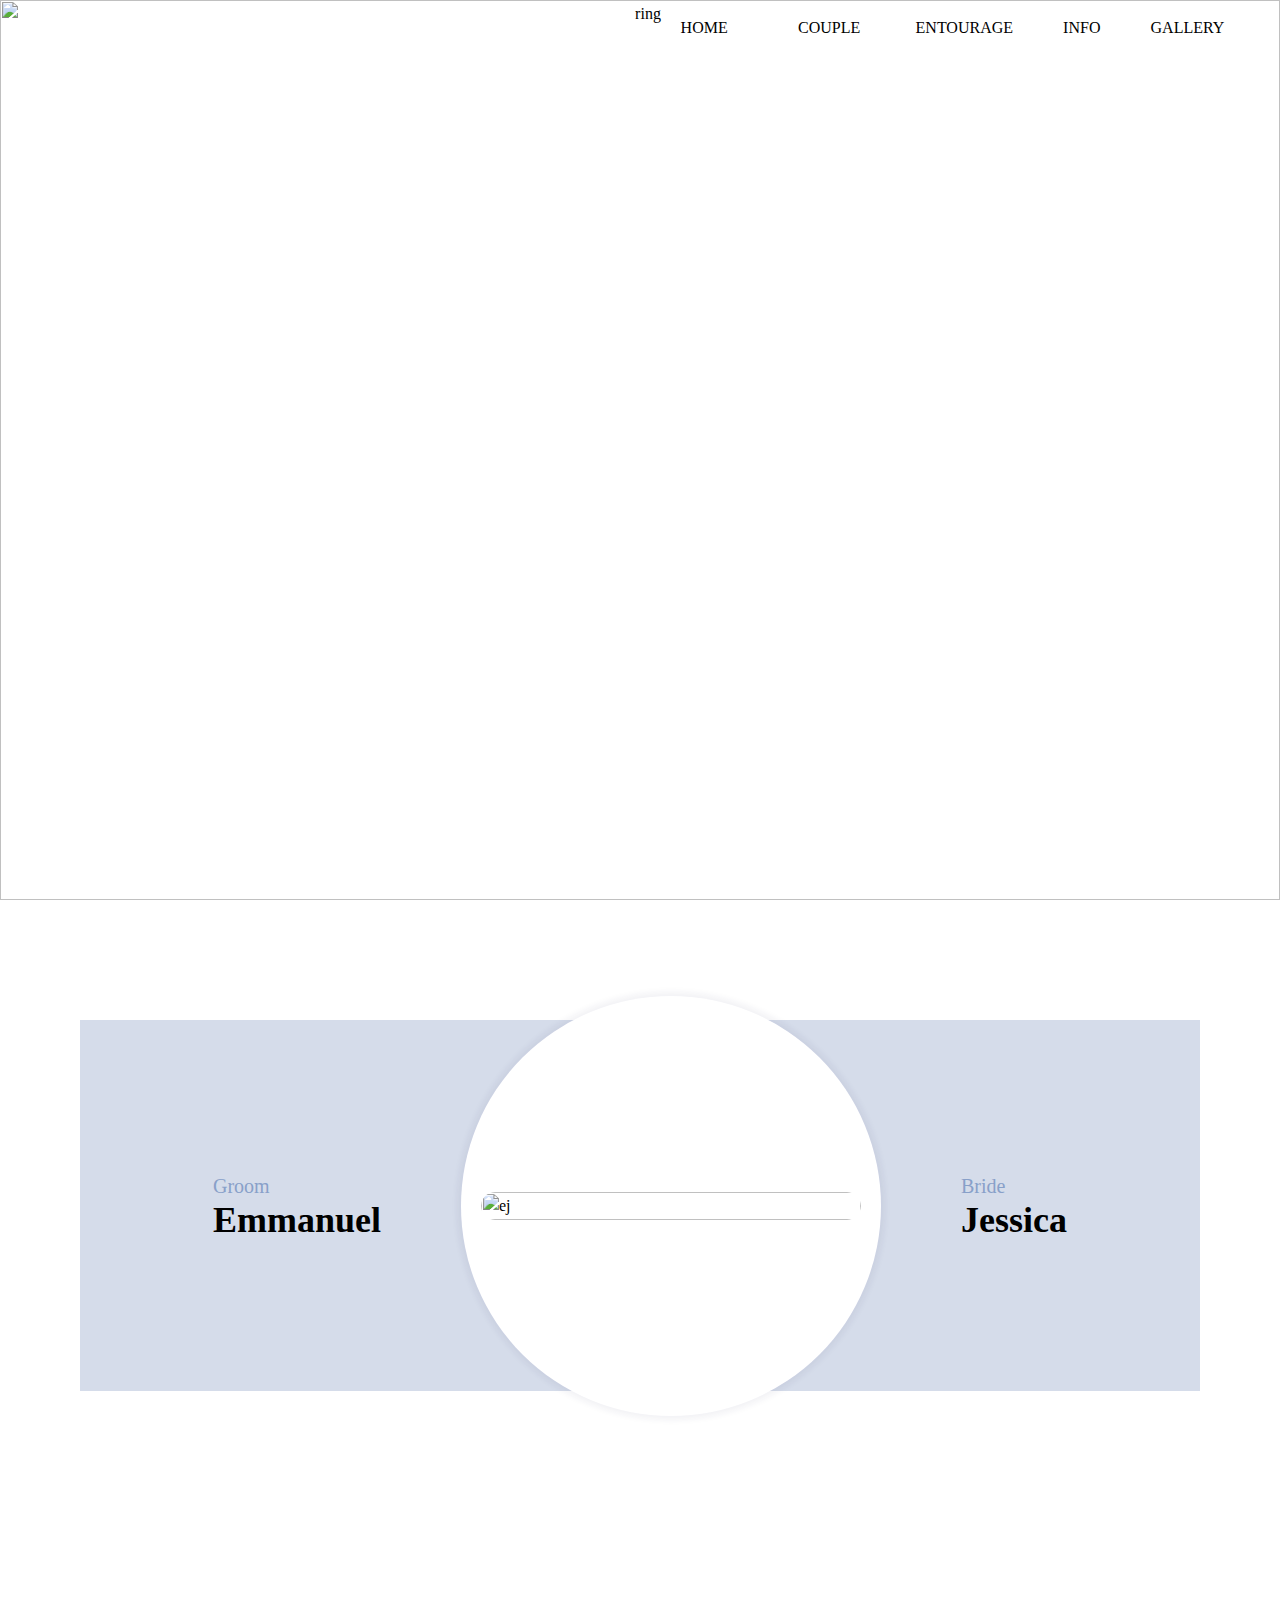
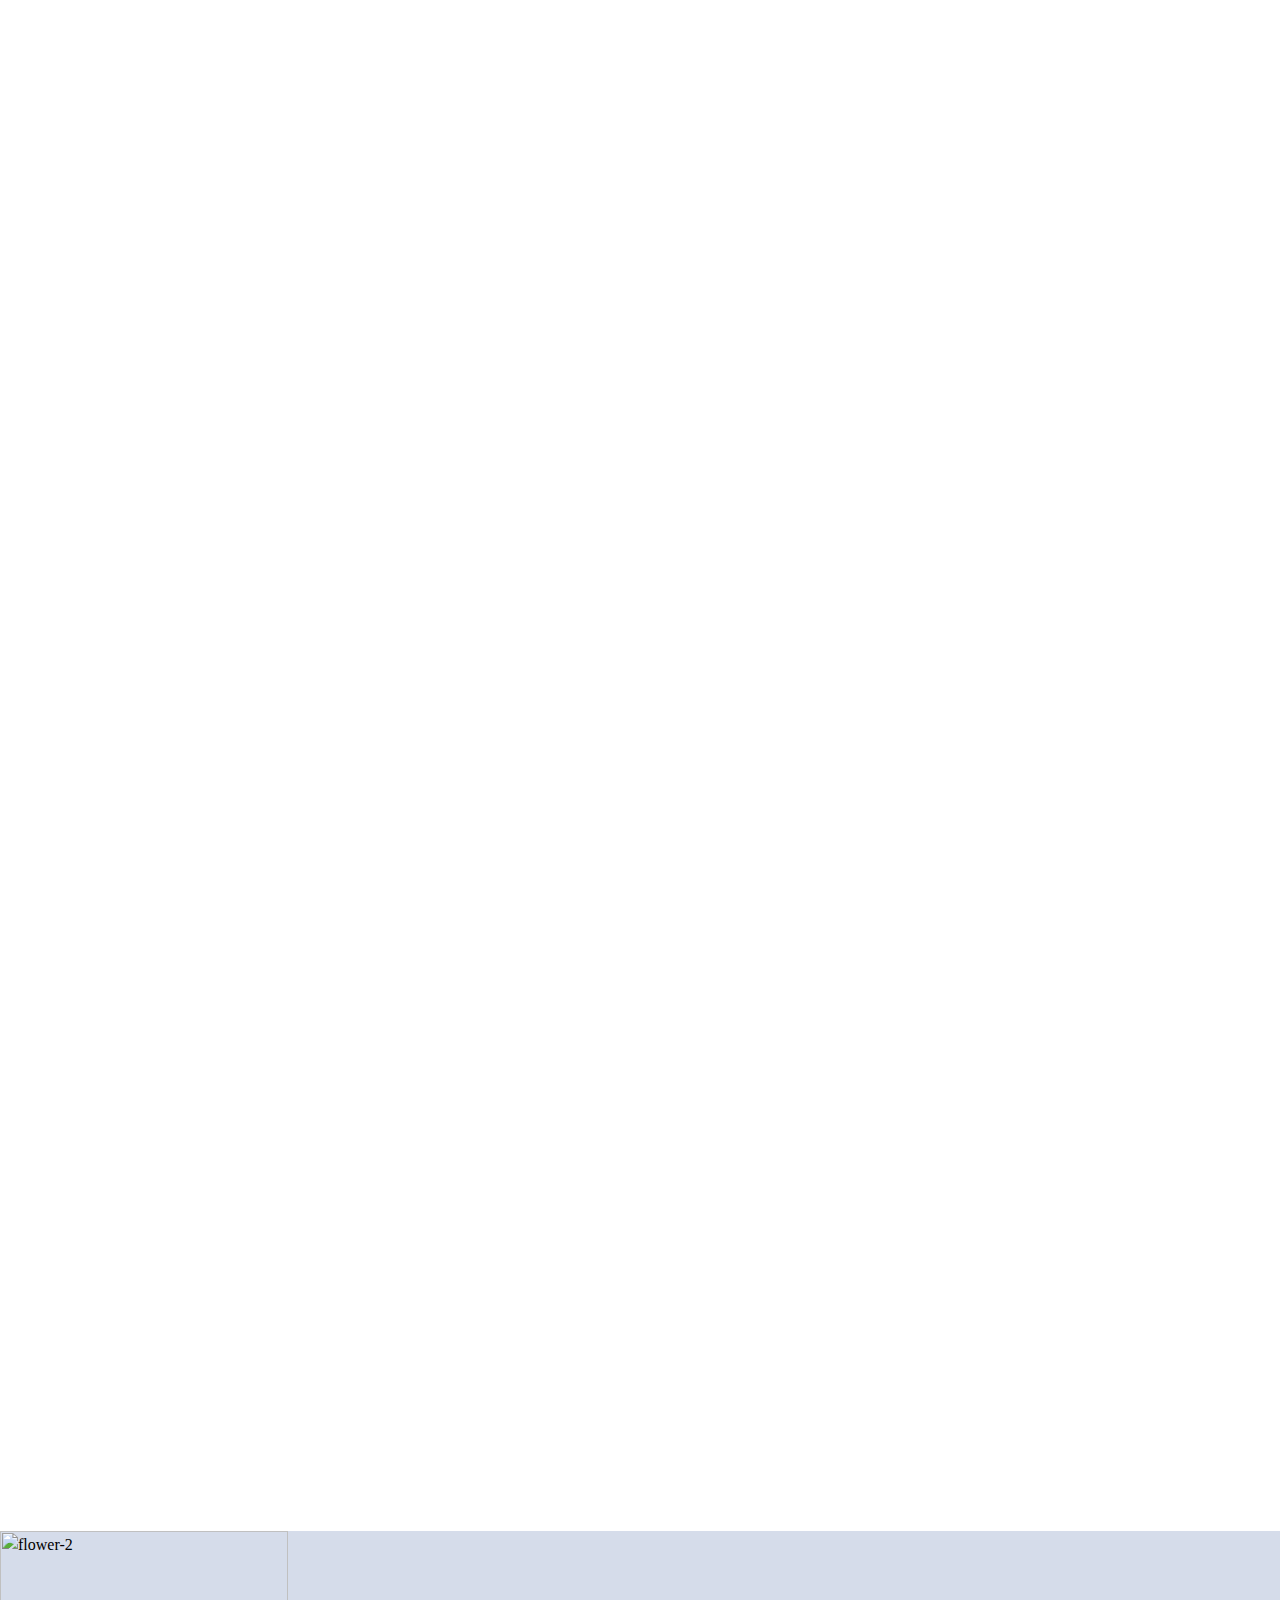
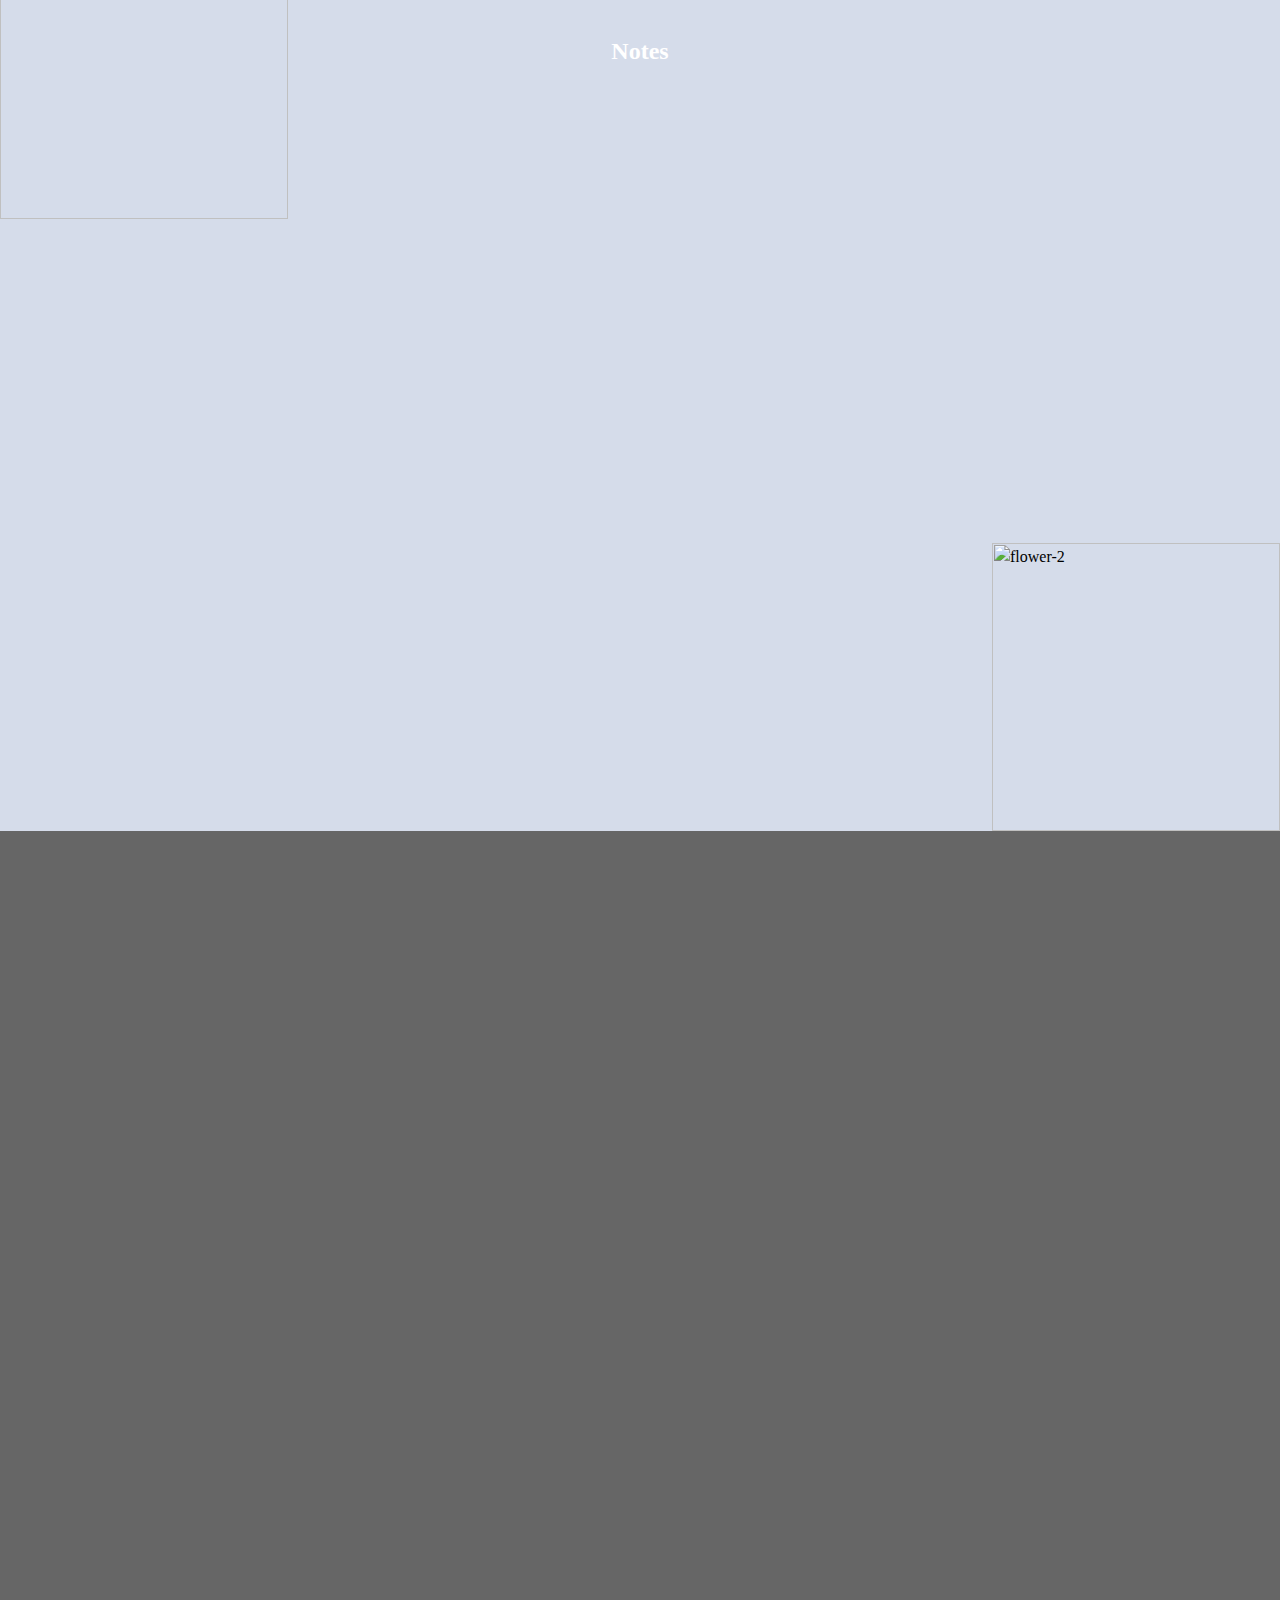
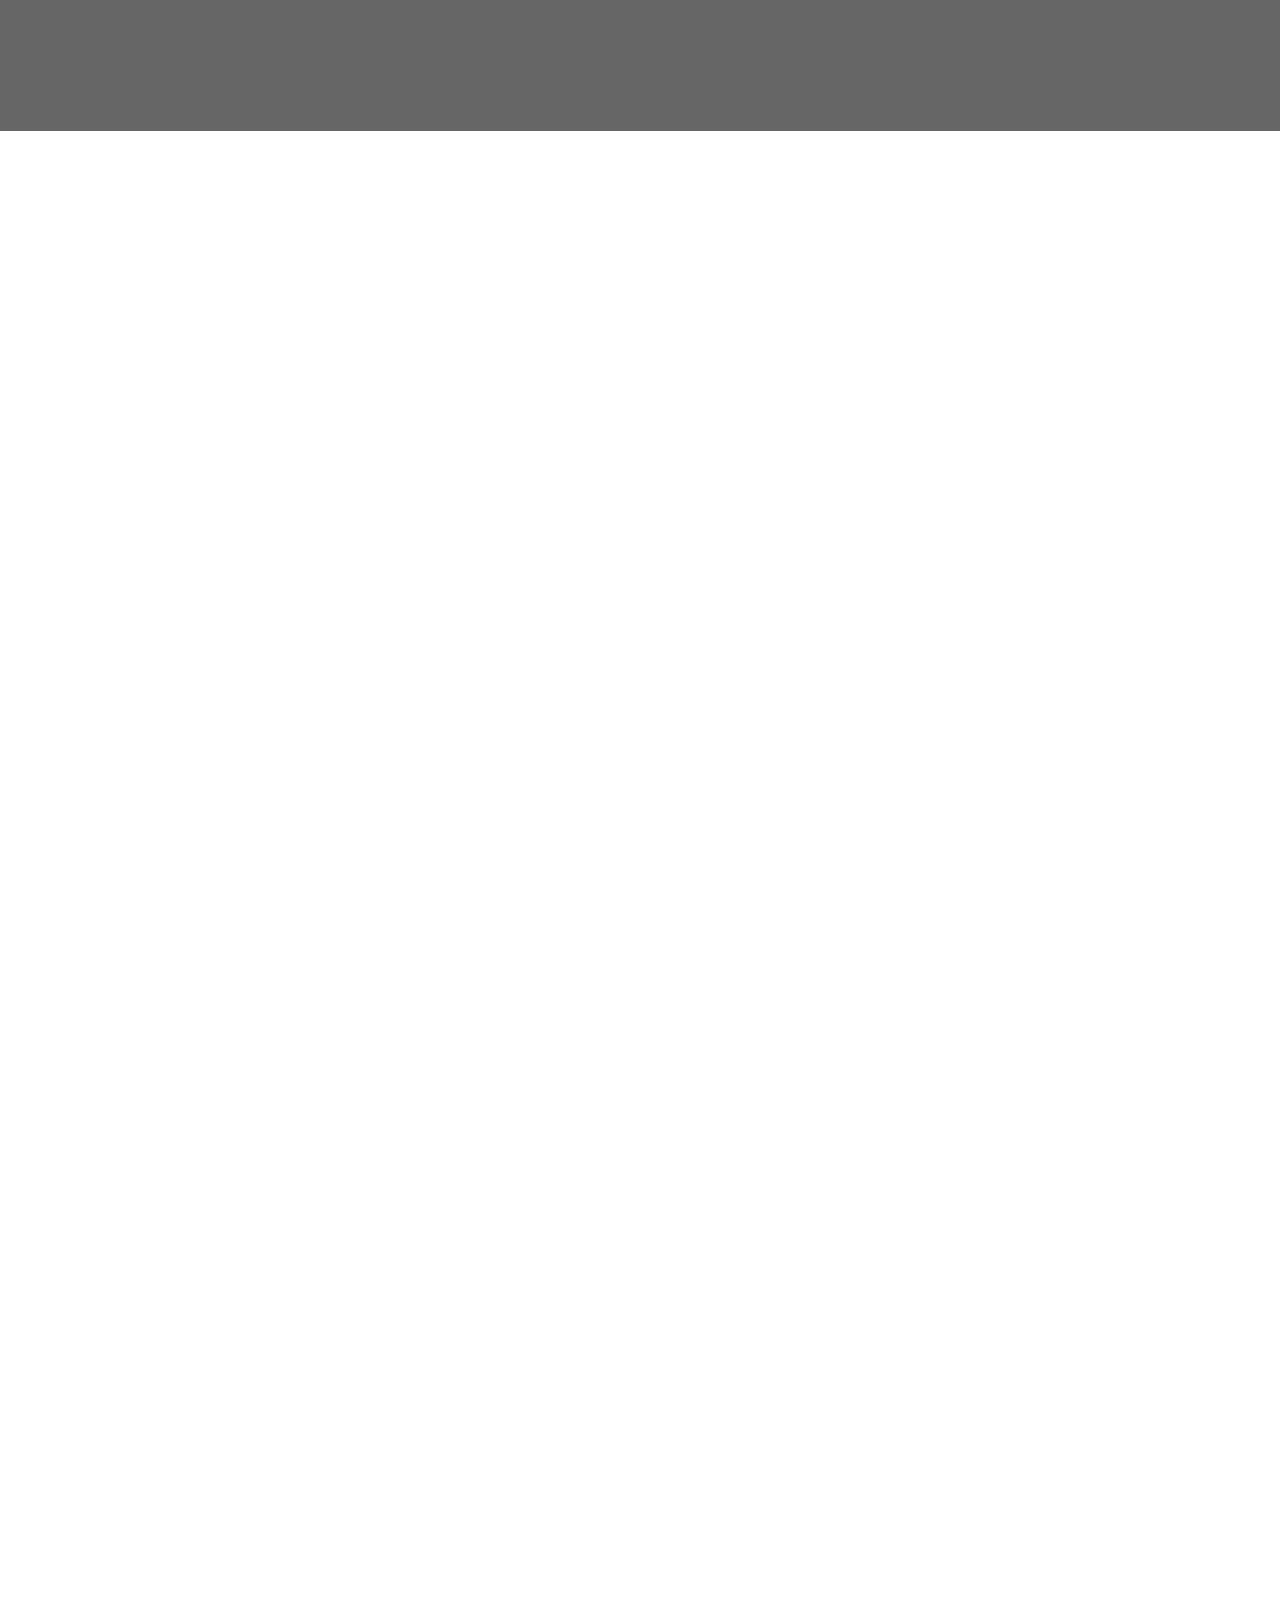
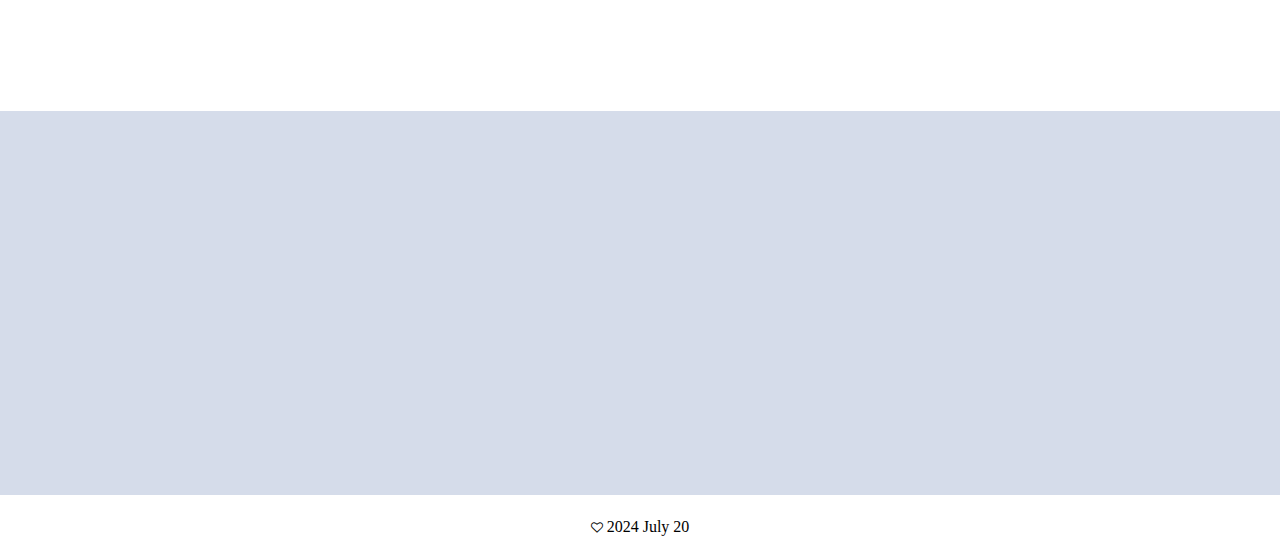
==== emman-and-jessica.html @ 42720fe3 "emman and jessica wedding webiste" ====
<html lang="en">
    <head>
    
        <meta charset="utf-8">
        <meta name="viewport" content="width=device-width, initial-scale=1">
        <meta name="csrf-token" content="OdilwJd73im7J4faQSAFpzRc44wiHsKqeyoI4HKl">
        <link rel="icon" href="ej-assets/icons/ej-logo.png">

        <meta property="og:title" content="Emmanuel &amp; Jessica">
        <meta property="og:description" content="1 John 4:18-19 - There is no fear in love. But perfect love drives out fear, because fear has to do with punishment. The one who fears is not made perfect in love.">
        <meta property="og:image" content="ej-assets/images/archeal_jenny2.jpg">
        <meta property="og:url" content="/">
        <meta property="og:type" content="website">

        <!-- Twitter -->
        <meta name="twitter:title" content="Emmanuel &amp; Jessica">
        <meta name="twitter:description" content="1 John 4:18-19 - There is no fear in love. But perfect love drives out fear, because fear has to do with punishment. The one who fears is not made perfect in love.">
        <meta name="twitter:image" content="ej-assets/images/archeal_jenny2.jpg">
        <meta name="twitter:card" content="summary_large_image">

        <title>Emmanuel &amp; Jessica</title>
        <meta name="description" content="1 John 4:18-19 - There is no fear in love. But perfect love drives out fear, because fear has to do with punishment. The one who fears is not made perfect in love.">

        <!-- Fonts -->
        <link rel="stylesheet" href="https://cdnjs.cloudflare.com/ajax/libs/font-awesome/4.7.0/css/font-awesome.min.css">
        <style>
            @font-face {
                font-family: 'BRIGHTWALL';
                src: url('ej-assets/fonts/brightwall.otf');
            }

            @font-face {
                font-family: 'CenturyGothic';
                src: url('ej-assets/fonts/cormorant-garamond.ttf');
            }

            @font-face {
                font-family: 'CORMORANT';
                src: url('ej-assets/fonts/cormorant-garamond.ttf');
            }

            .savethedate-container{
                background: url('ej-assets/images/ejp2.jpeg');
                opacity: unset !important;
            }
            
            @media (max-width: 940px) {
                .savethedate-container{
                    background: url('ej-assets/images/archeal_jenny8.jpg') #00000033;
                    background-blend-mode: multiply;
                }
            }

            .others-bg:before{
                content: "";
                height: 368px;
                left: 0;
                position: absolute;
                top: 0;
                width: 100%;
                z-index: -1;
                object-position: center;
            }

            .en-title, .en-main-title {
                font-weight: 500 !important;
            }

            .en-main-title {
                text-shadow: unset !important;
            }
        </style>

        <!-- Styles -->
        <link href="app.css" rel="stylesheet">

    </head>
    <body>
        <div class="flex justify-center items-center bg-brand-light w-full h-screen hidden" id="loader">
            <i class="fa fa-heart-o animate-ping text-brand font-bold text-2xl lg:text-4xl" aria-hidden="true" ></i>
        </div>
        <div class="container" id="content">
            <!-- Header -->
            <header>
                <div class="header">
                    <div class="lists-container">
                        <span onclick="goTo('banner')" class="list">HOME</span>
                        <span onclick="goTo('groom_bride')" class="list">COUPLE</span>
                        <span onclick="goTo('entourage')" class="list">ENTOURAGE</span>
                        <span onclick="goTo('others')" class="list text-center">INFO</span>
                        <span onclick="goTo('gallery')" class="list">GALLERY</span>
                    </div>
                    <div class="sm:hidden">
                        <i class="fa fa-bars" aria-hidden="true" onclick="triggerNavbarOpen()" id="burger"></i>
                    </div>
                </div>
                <div class="fixed w-full h-full z-40 bg-black-trans slide-black-close" id="navbar">
                    <div class="bg-white h-full slide-left-close relative" id="dark-container" style="max-width: 300px; min-width: 279px;float: right;">
                        <i class="fa fa-times hidden header" aria-hidden="true" onclick="triggerNavbarClose()" id="times"></i>
                        <div class="grid p-16 gap-5">
                            <span onclick="goTo('banner')" class="list">HOME</span>
                            <span onclick="goTo('groom_bride')" class="list">COUPLE</span>
                            <span onclick="goTo('entourage')" class="list">ENTOURAGE</span>
                            <span onclick="goTo('others')" class="list">INFO</span>
                            <span onclick="goTo('gallery')" class="list">GALLERY</span>
                        </div>
                    </div>
                </div>
            </header>
            <!-- End of Header -->

            <!-- Banner -->
            <section id="banner">
                <img src="ej-assets/images/ejp2.jpeg" alt="ring" id="ring-img">
                <video autoplay muted loop id="walking-video" class="hidden">
                    <source src="ej-assets/video/ej3.mp4" type="video/mp4">
                    Your browser does not support HTML5 video.
                </video>
                <div class="banner-title">
                    <h1 class="title">Emmanuel & Jessica</h1>
                    <h2 class="sub-title mb-10">20TH JULY, 2024 | 04:00 PM</h2>
                    <i class="fa fa-heart-o heart" aria-hidden="true" onclick="goTo('groom_bride')"></i>    
                </div>
            </section>
            <!-- End of Banner -->

            <!-- Groom Bride -->
            <section class="bg-white relative z-0 mt-20">
                <div class="px-5 py-0 md:px-10 md:py-10 lg:px-20 lg:py-10">
                    <div class="flex flex-col lg:flex-row items-center justify-center bg-brand-light gap-5 lg:gap-20 h-screen lg:h-[371px]">
                        <div class="self-center">
                            <h2 class="self-title text-base sm:text-xl text-brand">Groom</h2>
                            <h2 class="text-3xl sm:text-4xl font-extrabold">Emmanuel</h2>
                        </div>
                        <div class="bg-white flex flex-col justify-center overflow-hidden relative rounded-full p-5 h-[250px] w-[250px] sm:h-[320px] sm:w-[320px] md:h-[420px] md:w-[420px]" style="box-shadow: 0 0 6.1px 3.9px rgba(28,31,86,.06);">
            
                            <div class="overflow-hidden rounded-full">
            
                                <img src="ej-assets/images/ejb1.png" alt="ej" class="w-full h-full object-cover rounded-full">
            
                            </div>
            
                        </div>
                        <div class="self-center">
                            <h2 class="self-title text-base sm:text-xl text-brand">Bride</h2>
                            <h2 class="text-3xl sm:text-4xl font-extrabold">Jessica</h2>
                        </div>
                    </div>
                </div>
                
            </section>
            <!-- End of Groom Bride -->

            <!-- Entourage -->
            <div class="text-center py-16 px-5 sm:px-10 md:px-20 lg:px-40 xl:px-80 relative" id="entourage">
                <div class="grid gap-3 mb-5 reveal fade-bottom">
                    <h2 class="en-main-title mb-2">Entourage</h2>
                    <h3 class="text-2xl sm:text-4xl">To walk us down the aisle</h3>
                    <img src="ej-assets/icons/flower1.jpg" alt="flower-1" class="justify-self-center w-80">
                </div>
                <div class="grid xs:grid-cols-2 gap-2 mb-1 reveal fade-bottom">
                    <div>
                        <p class="en-sub-title">PARENTS OF THE GROOM</p>
                        <h3>Mr. Diosdado Botas</h3>
                        <h3>Mrs. Marilou Botas</h3>
                    </div>
                    <div>
                        <p class="en-sub-title">PARENTS OF THE BRIDE</p>
                        <h3>Mr. Efren Germono</h3>
                        <h3>Mrs. Jocelyn Germono</h3>
                    </div>
                </div>
            
                <div class="reveal fade-bottom">
                    <h3 class="en-sub-title">OFFICIANT</h3>
                    <p>Ptr. Jovitmar Bumarlong</p>
                </div>
            
                <h3 class="en-main-title reveal fade-bottom">Lifetime Godparents</h3>
            
                <div class="sponsors grid xs:grid-cols-2 xs:gap-x-20 mb-5 reveal fade-bottom">
                    <p>Mr. Reynaldo Nobl</p>
                    <p>Mrs. Myrna Noble</p>
                    <p>Mr. Felipe Botas Jr</p>
                    <p>Mrs. Marites Botas</p>
                    <p>Mr. Joel Ramire</p>
                    <p>Mrs. Juby Valdez</p>
                    <p>Mr. Herminio Cruz</p>
                    <p>Mrs. Ma. Cecilia Cruz</p>
                    <p>Mr. Sherwynne Agub</p>
                    <p>Mrs. Klaribel Domingo</p>
                    <p>Dr. Darvi Mag-iba</p>
                    <p>Ms. Vilma Forbes</p>
                </div>
            
                <h3 class="en-main-title reveal fade-bottom">Secondary Sponsors</h3>
            
                <div class="grid xs:grid-cols-2 gap-2 mb-5 reveal fade-bottom">
                    <div>
                        <h3 class="en-sub-title">BEST MAN</h3>
                        <p>Dr. Eliezer Botas</p>
                    </div>
                    <div>
                        <h3 class="en-sub-title">MAID OF HONOR</h3>
                        <p>Ms. Elaiza Lee Garcia</p>
                    </div>
                </div>
            
                <div class="grid sm:grid-cols-2 gap-2 mb-5 reveal fade-bottom">
                    <div>
                        <h3 class="en-sub-title">GROOMSMEN</h3>
                        <p>Mr. Mark Daren Pere</p>
                        <p>Mr. Joel Byron Ramirez</p>
                    </div>
                    <div>
                        <h3 class="en-sub-title">BRIDESMAID</h3>
                        <p>Ms. Judie Ann de Mesa</p>
                        <p>Ms. Jazmine Ramirez</p>
                    </div>
                </div>
            
                <div class="grid sm:grid-cols-3 gap-2 mb-10 reveal fade-bottom">
                    <div>
                        <h3 class="en-sub-title">CANDLE</h3>
                        <p>Mr. Ariel Conversion</p>
                        <p>Ms. Joy Marie Salagubang</p>
                    </div>
                    <div>
                        <h3 class="en-sub-title">VEIL</h3>
                        <p>Mr. Messiah Botas</p>
                        <p>Ms. Jhoycel Ann Ramirez</p>
                    </div>
                    <div>
                        <h3 class="en-sub-title">CORD</h3>
                        <p>Mr. Jeffrey Germono</p>
                        <p>Ms. Jhanessa Ramirez</p>
                    </div>
                </div>
            
                <div class="grid sm:grid-cols-3 gap-2 mb-10 reveal fade-bottom">
                    <div>
                        <h3 class="en-sub-title">RING BEARER</h3>
                        <p>Zanniel Reyes</p>
                    </div>
                    <div>
                        <h3 class="en-sub-title">COIN BEARER</h3>
                        <p>Denrix Adriel Sobrevilla</p>
                    </div>
                    <div>
                        <h3 class="en-sub-title">BIBLE BEARER</h3>
                        <p>Zion Yannis Noble</p>
                    </div>
                </div>
                <div class="reveal fade-bottom mb-10">
                    <h3 class="en-sub-title">FLOWER GIRLS</h3>
                    <div class="grid grid-cols-3 gap-2">
                        <p>Maria Elisha Cruz</p>
                        <p>Lois Amaraah Domingo</p>
                        <p>Naomi Cruz</p>
                    </div>
                </div>
            </div>
            <!-- End of Entourage -->

            <!-- Others -->
            <div class="others bg-brand-light" id="others">
                <div class="others-bg">
                    <h2 class="self-title text-2xl font-bold text-white my-10 text-center">Notes</h2>
                    <div class="grid lg:grid-cols-3 gap-10">
                        <div class="card reveal fade-bottom">
                            <div class="mb-5">
                                <h2 class="en-main-title">RSVP</h2>
                                <p>
                                    WE HAVE RESERVED (1) SEAT FOR YOU. </br>
                                    We have invited limited number of guests who are dear to our hearts. 
                                    It is our hope that you can come and stay until the end of our special day. 
                                    So, the favor of your response is requested 
                                    on or before JUNE 20, 2024.
                                    To confirm your attendance, please contact our wedding coordinator.
                                    Roch/Mayn 0917-890-9158/0917-118-9236
                                </p>
                            </div>
                            <div class="text-center">
                                <a href="https://fb.me/g/p_AMpABbzZGXTVG7Vb/5sXVVZYs?ref=share" target="_blank" class="btn">See attendance</a>
                            </div>
                        </div>
                        <div class="card reveal fade-bottom md:duration-2">
                            <div class="mb-5">
                                <h2 class="en-main-title">Dress Code</h2>
                                <p>
                                    Please come in your semi-formal attire.
                                    We encourage you to dress in shades of dusty blue and beige.
                                </p>
                                <div class="flex justify-center mt-10">
                                    <img src="ej-assets/colors/dusty-blue.png" alt="dusty-blue" class="w-16">
                                    <img src="ej-assets/colors/dark-dusty-blue.png" alt="dark-dusty-blue" class="w-16">
                                    <img src="ej-assets/colors/beige.png" alt="beige" class="w-16">
                                    <img src="ej-assets/colors/dark-beige.png" alt="dark-beige" class="w-16">
                                </div>
                            </div>
                            <div class="text-center" style="align-self: end;">
                                <button onclick="openModal('map-modal')" class="btn">See Location</button>
                            </div>
                        </div>
                        <div class="card reveal fade-bottom md:duration-3">
                            <div class="mb-5">
                                <h2 class="en-main-title">Gift Reference</h2>
                                <p>
                                    With all that we have, we’ve been truly blessed. Your presence and prayers are all that we request. 
                                    However, if it is your wish to bless us with gift, we would greatly appreciate a monetary token to help us start our married life.
                                </p>
                            </div>
                            <div class="text-center" style="align-self: end;">
                                <button onclick="openModal('gift-modal')" class="btn">See Details</button>
                            </div>
                        </div>
                    </div>
                </div>
                <img src="ej-assets/icons/flower-left.png" alt="flower-2" class="absolute w-32 sm:w-72 top-0 left-0 z-1">
                <img src="ej-assets/icons/flower-right.png" alt="flower-2" class="absolute w-32 sm:w-72 bottom-0 right-0 z-1">
            </div>
            <!-- End of Others -->

            <!-- Save the Date -->
            <div class="savethedate-container grid relative">
                <div class="absolute bg-black-trans w-full h-full"></div>
                <div class="justify-self-center self-center mx-2 xs:mx-5 sm:mx-10 lg:mx-20">
                    <div class="grid gap-3 mb-10 reveal fade-bottom">
                        <h2 class="self-title text-lg sm:text-2xl font-bold" style="color:rgb(246 161 146 / var(--tw-text-opacity))">Save the Date</h2>
                        <h3 class="text-2xl sm:text-4xl">Can't Wait to See You</h3>
                        <img src="ej-assets/icons/leaf.png" alt="Leaf" class="justify-self-center">
                        <p>
                            It is with great pleasure that we announce our upcoming nuptials. 
                            We would be honored if you could join us in celebrating this joyous occasion as we exchange our vows and begin our journey together as one. 
                            Further details will be forthcoming. Please save the date and accept our sincerest gratitude in advance for your attendance. Warm regards.
                        </p>
                    </div>
                    <div class="flex justify-center flex-wrap reveal fade-bottom">
                        <div class="time-container">
                            <div class="timer">
                                <span id="days"></span>
                            </div>
                            <small class="timer-label">DAYS</small>
                        </div>
                        <div class="time-container mt-10 duration-2">
                            <div class="timer">
                                <span id="hours"></span>
                            </div>
                            <small class="timer-label">HOURS</small>
                        </div>
                        <div class="time-container">
                            <div class="timer">
                                <span id="minutes"></span>
                            </div>
                            <small class="timer-label">MINS</small>
                        </div>
                        <div class="time-container mt-10 duration-2">
                            <div class="timer">
                                <span id="seconds"></span>
                            </div>
                            <small class="timer-label">SECS</small>
                        </div>
                    </div>
                </div>
            </div>
            <!-- End of Save the Date -->

            <!-- Gallery -->
            <div class="py-16 px-10 md:px-20 xl:px-36 text-center" id="gallery">
                <h2 class="self-title text-2xl font-bold text-brand my-10 reveal fade-bottom">Gallery</h2>
            
                <div class="grid-container">
                    <div class="img-container reveal fade-left sm:fade-right duration dancing_together">
                        <img src="ej-assets/images/ejb3.jpeg"  class="gallery-image gallery-big-img object-center" alt="Emmanuel_jessica">
                    </div>
                    <div class="img-container reveal fade-bottom sm:fade-left duration sitting_in_grass">
                        <img src="ej-assets/images/ejbr3.jpeg"  class="gallery-image" alt="Emmanuel_jessica">
                    </div>
                    <div class="img-container reveal fade-left sm:fade-bottom holding_hands_billboard">
                        <img src="ej-assets/images/ejp2.jpeg"  class="gallery-image object-top" alt="Emmanuel_jessica">
                    </div>
                    <div class="img-container reveal fade-bottom sm:fade-left duration khel_solo">
                        <img src="ej-assets/images/emman1.jpeg"  class="gallery-image" alt="Emmanuel">
                    </div>
            
                    <div class="img-container reveal fade-left sm:fade-right duration shoes">
                        <img src="ej-assets/images/jessica1.jpeg"  class="gallery-image object-bottom" alt="shoes">
                    </div>
            
                    <div class="img-container reveal fade-bottom sm:fade-bottom duration holding_hands_park">
                        <img src="ej-assets/images/ejp3.jpeg"  class="gallery-image object-center" alt="Emmanuel_jessica">
                    </div>
                    <div class="img-container reveal fade-left sm:fade-left duration walking_pedestrian">
                        <img src="ej-assets/images/ejbr4.jpeg"  class="gallery-image object-center gallery-big-img" alt="Emmanuel_jessica">
                    </div>
            
                    <div class="img-container reveal fade-bottom sm:fade-right duration sitting_in_pavement">
                        <img src="ej-assets/images/ejb2.jpeg"  class="gallery-image" alt="Emmanuel_jessica">
                    </div>
                    <div class="img-container reveal fade-left sm:fade-bottom duration showing_shoes">
                        <img src="ej-assets/images/ejbr5.jpeg"  class="gallery-image" alt="Emmanuel_jessica">
                    </div>
                </div>
            </div>
            <!-- End of Gallery -->

            <!-- Footer -->
            <div class="bg-brand-light h-96 py-20 flex items-center justify-center">
                <div class="w-60 reveal fade-down">
                    <div class="self-title text-xl text-center relative">
                        <p>Emmanuel & Jessica</p>
                        <img src="ej-assets/icons/flower1.png" alt="logo">
                    </div>
                </div>
            </div>
            <div class="text-center py-5">
                <p><i class="fa fa-heart-o text-xs" aria-hidden="true"></i> 2024 July 20</p>
            </div>
            <!-- End of Footer -->

            <a id="back-to-top" href="#banner" style="display: none">
                <i class="fa fa-chevron-up" style="margin-top: 8px;"></i>
            </a>
    
            <script>
                const videoElement = document.getElementById("walking-video");

                checkforVideo();

                function checkforVideo() {
                    //Every 500ms, check if the video element has loaded
                    var b = setInterval(()=>{
                        if(videoElement.readyState >= 3){

                            var video = document.getElementById("walking-video");
                            video.classList.remove("hidden");
                            
                            var img = document.getElementById("ring-img");
                            img.classList.add("hidden");

                            clearInterval(b);

                        }                   
                    },500);
                }
            </script>

            <script>
                // Get the button
                let mybutton = document.getElementById("back-to-top");

                // When the user scrolls down 20px from the top of the document, show the button
                window.onscroll = function() {scrollFunction()};

                function scrollFunction() {
                    if (document.body.scrollTop > 20 || document.documentElement.scrollTop > 20) {
                        mybutton.style.display = "block";
                    } else {
                        mybutton.style.display = "none";
                    }
                }


                const myTimeout = setTimeout(showClickMe, 3000);

                function showClickMe() {
                    var video = document.getElementById("click-me");
                    video.classList.remove("hidden");
                    var arrow = document.getElementById("arrow");
                    arrow.classList.remove("hidden");
                    
                    var img = document.getElementById("heart-container");
                    img.classList.add("hidden");
                }

                function playAudio() {
                        
                    let music = "{{url('storage/ej-assets/music/Christmas_tree.mp3')}}"
                    var audio = new Audio(music);
                    audio.currentTime = 12
                    // audio.play();

                    var video = document.getElementById("content");
                    video.classList.remove("hidden");
                    
                    var img = document.getElementById("loader");
                    img.classList.add("hidden");
                    
                }

            </script>

            <script>
                function reveal() {
                    var reveals = document.querySelectorAll(".reveal");
                    for (var i = 0; i < reveals.length; i++) {
                        var windowHeight = window.innerHeight;
                        var elementTop = reveals[i].getBoundingClientRect().top;
                        var elementVisible = 150;
                        if (elementTop < windowHeight - elementVisible) {
                        reveals[i].classList.add("active");
                        } else {
                        reveals[i].classList.remove("active");
                        }
                    }
                }
                
                window.addEventListener("scroll", reveal);
            </script>

            <script>
                function goTo(id) {
                    triggerNavbarClose()
                    document.getElementById(id).scrollIntoView({ block: 'start',  behavior: 'smooth' })
                }
                function triggerNavbarOpen() {
                    var element = document.getElementById("navbar");
                    element.classList.add("slide-black-open");

                    var dark = document.getElementById("dark-container");
                    dark.classList.add("slide-black-open");
                    
                    var bar = document.getElementById("burger");
                    bar.classList.add("hidden");

                    var times = document.getElementById("times");
                    times.classList.remove("hidden");
                }
                function triggerNavbarClose() {
                    var element = document.getElementById("navbar");
                    element.classList.remove("slide-black-open");

                    var dark = document.getElementById("dark-container");
                    dark.classList.remove("slide-black-open");
                    
                    var bar = document.getElementById("burger");
                    bar.classList.remove("hidden");

                    var times = document.getElementById("times");
                    times.classList.add("hidden");
                }
            </script>

            <script>
                // date_today = {!! $date_now !!};
                // Set the date we're counting down to
                var countDownDate = new Date("July 20, 2024 16:00:00").getTime();
                
                // Update the count down every 1 second
                var x = setInterval(function() {
                
                  // Get today's date and time
                  var now = new Date().getTime();
                    
                  // Find the distance between now and the count down date
                  var distance = countDownDate - now;
                    
                  // Time calculations for days, hours, minutes and seconds
                  var days = Math.floor(distance / (1000 * 60 * 60 * 24));
                  var hours = Math.floor((distance % (1000 * 60 * 60 * 24)) / (1000 * 60 * 60));
                  var minutes = Math.floor((distance % (1000 * 60 * 60)) / (1000 * 60));
                  var seconds = Math.floor((distance % (1000 * 60)) / 1000);

                  document.getElementById("days").innerHTML = days;
                  document.getElementById("hours").innerHTML = hours;
                  document.getElementById("minutes").innerHTML = minutes;
                  document.getElementById("seconds").innerHTML = seconds;
                    
                  // If the count down is over, write some text 
                  if (distance < 0) {
                    clearInterval(x);
                    document.getElementById("Timer").innerHTML = "EXPIRED";
                  }
                }, 1000);
            </script>
            
        </div>
    
    </body>
</html>
---- app.css ----
/*! tailwindcss v3.3.2 | MIT License | https://tailwindcss.com*/*,:after,:before{border:0 solid #e5e7eb;box-sizing:border-box}:after,:before{--tw-content:""}html{-webkit-text-size-adjust:100%;font-feature-settings:normal;font-family:ui-sans-serif,system-ui,-apple-system,BlinkMacSystemFont,Segoe UI,Roboto,Helvetica Neue,Arial,Noto Sans,sans-serif,Apple Color Emoji,Segoe UI Emoji,Segoe UI Symbol,Noto Color Emoji;font-variation-settings:normal;line-height:1.5;-moz-tab-size:4;-o-tab-size:4;tab-size:4}body{line-height:inherit;margin:0}hr{border-top-width:1px;color:inherit;height:0}abbr:where([title]){-webkit-text-decoration:underline dotted;text-decoration:underline dotted}h1,h2,h3,h4,h5,h6{font-size:inherit;font-weight:inherit}a{color:inherit;text-decoration:inherit}b,strong{font-weight:bolder}code,kbd,pre,samp{font-family:ui-monospace,SFMono-Regular,Menlo,Monaco,Consolas,Liberation Mono,Courier New,monospace;font-size:1em}small{font-size:80%}sub,sup{font-size:75%;line-height:0;position:relative;vertical-align:baseline}sub{bottom:-.25em}sup{top:-.5em}table{border-collapse:collapse;border-color:inherit;text-indent:0}button,input,optgroup,select,textarea{color:inherit;font-family:inherit;font-size:100%;font-weight:inherit;line-height:inherit;margin:0;padding:0}button,select{text-transform:none}[type=button],[type=reset],[type=submit],button{-webkit-appearance:button;background-color:transparent;background-image:none}:-moz-focusring{outline:auto}:-moz-ui-invalid{box-shadow:none}progress{vertical-align:baseline}::-webkit-inner-spin-button,::-webkit-outer-spin-button{height:auto}[type=search]{-webkit-appearance:textfield;outline-offset:-2px}::-webkit-search-decoration{-webkit-appearance:none}::-webkit-file-upload-button{-webkit-appearance:button;font:inherit}summary{display:list-item}blockquote,dd,dl,figure,h1,h2,h3,h4,h5,h6,hr,p,pre{margin:0}fieldset{margin:0}fieldset,legend{padding:0}menu,ol,ul{list-style:none;margin:0;padding:0}textarea{resize:vertical}input::-moz-placeholder,textarea::-moz-placeholder{color:#9ca3af;opacity:1}input::placeholder,textarea::placeholder{color:#9ca3af;opacity:1}[role=button],button{cursor:pointer}:disabled{cursor:default}audio,canvas,embed,iframe,img,object,svg,video{display:block;vertical-align:middle}img,video{height:auto;max-width:100%}[hidden]{display:none}*,:after,:before{--tw-border-spacing-x:0;--tw-border-spacing-y:0;--tw-translate-x:0;--tw-translate-y:0;--tw-rotate:0;--tw-skew-x:0;--tw-skew-y:0;--tw-scale-x:1;--tw-scale-y:1;--tw-pan-x: ;--tw-pan-y: ;--tw-pinch-zoom: ;--tw-scroll-snap-strictness:proximity;--tw-gradient-from-position: ;--tw-gradient-via-position: ;--tw-gradient-to-position: ;--tw-ordinal: ;--tw-slashed-zero: ;--tw-numeric-figure: ;--tw-numeric-spacing: ;--tw-numeric-fraction: ;--tw-ring-inset: ;--tw-ring-offset-width:0px;--tw-ring-offset-color:#fff;--tw-ring-color:rgba(59,130,246,.5);--tw-ring-offset-shadow:0 0 #0000;--tw-ring-shadow:0 0 #0000;--tw-shadow:0 0 #0000;--tw-shadow-colored:0 0 #0000;--tw-blur: ;--tw-brightness: ;--tw-contrast: ;--tw-grayscale: ;--tw-hue-rotate: ;--tw-invert: ;--tw-saturate: ;--tw-sepia: ;--tw-drop-shadow: ;--tw-backdrop-blur: ;--tw-backdrop-brightness: ;--tw-backdrop-contrast: ;--tw-backdrop-grayscale: ;--tw-backdrop-hue-rotate: ;--tw-backdrop-invert: ;--tw-backdrop-opacity: ;--tw-backdrop-saturate: ;--tw-backdrop-sepia: }::backdrop{--tw-border-spacing-x:0;--tw-border-spacing-y:0;--tw-translate-x:0;--tw-translate-y:0;--tw-rotate:0;--tw-skew-x:0;--tw-skew-y:0;--tw-scale-x:1;--tw-scale-y:1;--tw-pan-x: ;--tw-pan-y: ;--tw-pinch-zoom: ;--tw-scroll-snap-strictness:proximity;--tw-gradient-from-position: ;--tw-gradient-via-position: ;--tw-gradient-to-position: ;--tw-ordinal: ;--tw-slashed-zero: ;--tw-numeric-figure: ;--tw-numeric-spacing: ;--tw-numeric-fraction: ;--tw-ring-inset: ;--tw-ring-offset-width:0px;--tw-ring-offset-color:#fff;--tw-ring-color:rgba(59,130,246,.5);--tw-ring-offset-shadow:0 0 #0000;--tw-ring-shadow:0 0 #0000;--tw-shadow:0 0 #0000;--tw-shadow-colored:0 0 #0000;--tw-blur: ;--tw-brightness: ;--tw-contrast: ;--tw-grayscale: ;--tw-hue-rotate: ;--tw-invert: ;--tw-saturate: ;--tw-sepia: ;--tw-drop-shadow: ;--tw-backdrop-blur: ;--tw-backdrop-brightness: ;--tw-backdrop-contrast: ;--tw-backdrop-grayscale: ;--tw-backdrop-hue-rotate: ;--tw-backdrop-invert: ;--tw-backdrop-opacity: ;--tw-backdrop-saturate: ;--tw-backdrop-sepia: }.container{width:100%}@media (min-width:374px){.container{max-width:374px}}@media (min-width:424px){.container{max-width:424px}}@media (min-width:640px){.container{max-width:640px}}@media (min-width:768px){.container{max-width:768px}}@media (min-width:1024px){.container{max-width:1024px}}@media (min-width:1280px){.container{max-width:1280px}}@media (min-width:1536px){.container{max-width:1536px}}html{scroll-behavior:smooth}#walking-video{height:100vh;-o-object-fit:cover;object-fit:cover;width:100%}#banner{position:relative;text-align:center}.banner-title{left:0;margin:0 auto;position:absolute;right:0;top:50%}.container{font-family:CenturyGothic;margin-left:auto;margin-right:auto;max-width:1536px;position:relative}.title{--tw-text-opacity:1;color:rgb(255 255 255/var(--tw-text-opacity));font-family:BRIGHTWALL;font-size:4rem;margin-bottom:3.2rem}.sub-title,.title{white-space:nowrap}.sub-title{color:#fff;font-size:1rem;font-weight:bolder;margin-bottom:1.5rem}.heart{--tw-text-opacity:1;animation:bounce 1s infinite;color:rgb(255 255 255/var(--tw-text-opacity));cursor:pointer;font-size:1.25rem;line-height:1.75rem}#ring-img{height:100vh;-o-object-fit:cover;object-fit:cover;-o-object-position:top;object-position:top;width:100%}.header{margin-bottom:1rem;margin-top:1rem;padding-right:2rem;position:absolute;right:0;z-index:9999}.slide-left-close{transform:translateX(100%);transition:all .5s}.slide-black-open{transform:translateX(0)!important}.slide-black-close{transform:translateX(100%)}.bg-black-trans{background-color:#00000099}.lists-container{display:none;font-family:CenturyGothic;gap:1.25rem;grid-template-columns:repeat(5,minmax(0,1fr))}@media (min-width:640px){.lists-container{display:grid}}.list{cursor:pointer}::-webkit-scrollbar{width:1px}::-webkit-scrollbar-track{background:#f9f3ef}::-webkit-scrollbar-thumb{background:#000}::-webkit-scrollbar-thumb:hover{background:#718096}.loading-page{--tw-bg-opacity:1;align-items:center;background-color:rgb(213 220 234/var(--tw-bg-opacity));display:flex;height:100vh;justify-content:center;width:100%}#popping-heart{display:inline-flex;height:100%;position:absolute;width:100%}@keyframes ping{75%,to{opacity:0;transform:scale(2)}}#popping-heart{--tw-text-opacity:1;animation:ping 1s cubic-bezier(0,0,.2,1) infinite;color:rgb(136 160 201/var(--tw-text-opacity));font-size:1.5rem;line-height:2rem;opacity:.75}@media (min-width:1024px){#popping-heart{font-size:2.25rem;line-height:2.5rem}}.self-title{font-family:BRIGHTWALL}.main-image{border-radius:.75rem;height:33rem;justify-self:center;-o-object-fit:cover;object-fit:cover;-o-object-position:top;object-position:top;width:33rem}.flower-arc{--tw-text-opacity:1;bottom:0;color:rgb(136 160 201/var(--tw-text-opacity));font-size:1.875rem;left:0;line-height:2.25rem;position:absolute;right:0}@media (min-width:1024px){.flower-arc{font-size:3rem;line-height:1}}.flower-arc{font-family:BRIGHTWALL;margin:0 auto;text-shadow:0 0 #fff;text-shadow:0 0 5px #fff;top:42%}#back-to-top{--tw-bg-opacity:1;background-color:rgb(136 160 201/var(--tw-bg-opacity));border-radius:50%;bottom:3rem;font-size:1.2rem;height:2.5rem;line-height:2.3rem;position:fixed;right:3rem;width:2.5rem;z-index:99999}#back-to-top,.savethedate-container{--tw-text-opacity:1;color:rgb(255 255 255/var(--tw-text-opacity));text-align:center}.savethedate-container{background-attachment:fixed;background-repeat:no-repeat;background-size:cover;height:100vh;min-height:51rem;-o-object-position:center;object-position:center;opacity:.8;position:relative;text-shadow:0 0 #000;z-index:1}.time-container{animation-delay:.3s;animation-duration:1s;animation-name:fadeInUp;display:grid;margin-left:.5rem;margin-right:.5rem;visibility:visible}@media (min-width:424px){.time-container{margin-left:1rem;margin-right:1rem}}.time-container{text-shadow:0 0 #000;width:148px}.timer{--tw-bg-opacity:1;--tw-text-opacity:1;align-items:center;background-color:rgb(255 255 255/var(--tw-bg-opacity));border-radius:.5rem;color:rgb(0 0 0/var(--tw-text-opacity));display:flex;font-size:4.5rem;justify-content:center;padding:1rem}.timer-label{--tw-text-opacity:1;color:rgb(255 255 255/var(--tw-text-opacity));font-size:1rem;line-height:1.5rem;text-shadow:0 0 #000}@media (min-width:768px){.timer-label{font-size:1.25rem;line-height:1.75rem}}.img-container{cursor:pointer;display:inline-block;overflow:hidden}.img-container img{display:block;transition:.5s ease-in-out}.img-container:hover img{transform:scale(1.3)}@keyframes fadeInUp{0%{opacity:0;transform:translate3d(0,100%,0)}to{opacity:1;transform:none}}.en-title{--tw-text-opacity:1;color:rgb(136 160 201/var(--tw-text-opacity));font-weight:500;text-shadow:0 0 #000}.en-main-title{color:rgb(136 160 201/var(--tw-text-opacity));margin-bottom:1.25rem;margin-top:2.5rem}.en-main-title,.en-sub-title{--tw-text-opacity:1;font-family:BRIGHTWALL;font-size:1.25rem;font-weight:500;line-height:1.75rem;text-shadow:0 0 #000}.en-sub-title{color:rgb(0 0 0/var(--tw-text-opacity));font-family:CORMORANT;margin-bottom:.5rem;margin-top:1.25rem}.gallery-image{height:20rem;-o-object-fit:cover;object-fit:cover;-o-object-position:top;object-position:top;width:100%}.others{min-height:51rem;padding:4rem 2.5rem;position:relative}@media (min-width:768px){.others{padding-left:5rem;padding-right:5rem}}@media (min-width:1024px){.others{height:100vh}}@media (min-width:1280px){.others{padding-left:9rem;padding-right:9rem}}.card{--tw-bg-opacity:1;background-color:rgb(255 255 255/var(--tw-bg-opacity));display:grid;padding:1.25rem}@media (min-width:768px){.card{padding:2.5rem}}@media (min-width:1024px){.card{padding:1.75rem}}@media (min-width:1280px){.card{padding:2.5rem}}.card{box-shadow:0 0 6.1px 3.9px rgba(28,31,86,.06)}.card-icons{height:5rem;justify-self:center}@media (min-width:424px){.sponsors>p:nth-child(odd){text-align:right}.sponsors>p:nth-child(2n){text-align:left}}.reveal{opacity:0;position:relative}.duration-2{animation-duration:2s!important}.reveal.active{opacity:1}.active.fade-bottom{animation:fade-bottom 1s ease-in}.active.fade-left{animation:fade-left 1s ease-in}.active.fade-right{animation:fade-right 1s ease-in}.modal{inset:0;overflow-y:auto;position:fixed;z-index:50}.modal-overlay{--tw-bg-opacity:1;background-color:rgb(17 24 39/var(--tw-bg-opacity));inset:0;opacity:.5;position:fixed;transition-duration:.15s;transition-property:opacity;transition-timing-function:cubic-bezier(.4,0,.2,1)}.modal-container{align-items:center;display:flex!important;justify-content:center;min-height:100vh;padding:1rem 1rem 5rem;text-align:center}@media (min-width:640px){.modal-container{display:block;padding:0}}.modal-content{--tw-bg-opacity:1;--tw-shadow:0 20px 25px -5px rgba(0,0,0,.1),0 8px 10px -6px rgba(0,0,0,.1);--tw-shadow-colored:0 20px 25px -5px var(--tw-shadow-color),0 8px 10px -6px var(--tw-shadow-color);background-color:rgb(255 255 255/var(--tw-bg-opacity));border-radius:.125rem;box-shadow:var(--tw-ring-offset-shadow,0 0 #0000),var(--tw-ring-shadow,0 0 #0000),var(--tw-shadow);display:inline-block;max-width:64rem;text-align:left;transform:translate(var(--tw-translate-x),var(--tw-translate-y)) rotate(var(--tw-rotate)) skewX(var(--tw-skew-x)) skewY(var(--tw-skew-y)) scaleX(var(--tw-scale-x)) scaleY(var(--tw-scale-y));transition-duration:.15s;transition-property:all;transition-timing-function:cubic-bezier(.4,0,.2,1);vertical-align:bottom;width:100%}@media (min-width:640px){.modal-content{margin-bottom:2rem;margin-top:2rem;vertical-align:middle}}.modal-header{align-items:center;border-bottom-width:1px;display:flex;justify-content:space-between;padding:.75rem 1rem}.modal-body{--tw-bg-opacity:1;background-color:rgb(255 255 255/var(--tw-bg-opacity));padding:1.25rem 1rem 1rem}@media (min-width:640px){.modal-body{padding:1.5rem 1.5rem 1rem}}.modal-footer{border-top-width:1px;display:flex;justify-content:center;padding:.75rem 1rem}.modal-close-btn{cursor:pointer;z-index:50}.modal-close{--tw-translate-y:1rem;opacity:0;transform:translate(var(--tw-translate-x),var(--tw-translate-y)) rotate(var(--tw-rotate)) skewX(var(--tw-skew-x)) skewY(var(--tw-skew-y)) scaleX(var(--tw-scale-x)) scaleY(var(--tw-scale-y));transition-duration:.3s;transition-timing-function:cubic-bezier(0,0,.2,1)}@media (min-width:640px){.modal-close{--tw-translate-y:0px;--tw-scale-x:.95;--tw-scale-y:.95;transform:translate(var(--tw-translate-x),var(--tw-translate-y)) rotate(var(--tw-rotate)) skewX(var(--tw-skew-x)) skewY(var(--tw-skew-y)) scaleX(var(--tw-scale-x)) scaleY(var(--tw-scale-y))}}.modal-show{--tw-translate-y:0px;opacity:1;transform:translate(var(--tw-translate-x),var(--tw-translate-y)) rotate(var(--tw-rotate)) skewX(var(--tw-skew-x)) skewY(var(--tw-skew-y)) scaleX(var(--tw-scale-x)) scaleY(var(--tw-scale-y));transition-duration:.2s;transition-timing-function:cubic-bezier(.4,0,1,1)}@media (min-width:640px){.modal-show{--tw-scale-x:1;--tw-scale-y:1;transform:translate(var(--tw-translate-x),var(--tw-translate-y)) rotate(var(--tw-rotate)) skewX(var(--tw-skew-x)) skewY(var(--tw-skew-y)) scaleX(var(--tw-scale-x)) scaleY(var(--tw-scale-y))}}.modal-overly-show{transition-duration:.3s;transition-timing-function:cubic-bezier(0,0,.2,1)}.modal-overly-close{opacity:0;transition-duration:.2s;transition-timing-function:cubic-bezier(.4,0,1,1)}.btn{--tw-bg-opacity:1;--tw-text-opacity:1;background-color:rgb(136 160 201/var(--tw-bg-opacity));border-radius:9999px;color:rgb(255 255 255/var(--tw-text-opacity));cursor:pointer;font-size:.875rem;line-height:1.25rem;margin-bottom:.75rem;margin-top:.75rem;padding:.5rem .75rem}.btn:hover{opacity:.7}.summary-container{padding-left:1.25rem;padding-right:1.25rem;padding-top:2.5rem;position:relative}@media (min-width:424px){.summary-container{padding-left:2.5rem;padding-right:2.5rem}}@media (min-width:768px){.summary-container{padding-left:5rem;padding-right:5rem}}@media (min-width:1024px){.summary-container{height:100vh;padding-top:5rem}}@media (min-width:1280px){.summary-container{padding-left:8rem;padding-right:8rem}}.summary-container{background-attachment:fixed;background-repeat:no-repeat;background-size:cover;min-height:51rem;-o-object-position:center;object-position:center;opacity:.9;position:relative;text-shadow:0 0 #000;z-index:1}.sitting_in_grass{grid-area:sittingInGrass}.khel_solo{grid-area:khelSolo}.dancing_together{grid-area:dancingTogether}.holding_hands_billboard{grid-area:holdingHandsBillboard}.walking_pedestrian{grid-area:walkingPedestrian}.sitting_in_pavement{grid-area:sittingInPavement}.holding_hands_park{grid-area:holdingHandsPark}.showing_shoes{grid-area:showingShoes}.shoes{grid-area:other}.grid-container{display:grid;gap:1.25rem;grid-template-areas:"sittingInGrass khelSolo dancingTogether" "holdingHandsBillboard holdingHandsBillboard dancingTogether" "walkingPedestrian other sittingInPavement" "walkingPedestrian holdingHandsPark showingShoes"}.gallery-big-img{height:100%}@keyframes fade-bottom{0%{opacity:0;transform:translateY(50px)}to{opacity:1;transform:translateY(0)}}@keyframes fade-left{0%{opacity:0;transform:translateX(-100px)}to{opacity:1;transform:translateX(0)}}@keyframes fade-right{0%{opacity:0;transform:translateX(100px)}to{opacity:1;transform:translateX(0)}}@media (max-width:1024px){.title{font-size:5vw}.modal-body{height:auto}}@media (max-width:768px){.title{margin-bottom:2rem}.main-image{height:22rem;width:22rem}.time-container{width:120px}.grid-container{grid-template-areas:"sittingInGrass dancingTogether" "khelSolo dancingTogether" "holdingHandsBillboard holdingHandsBillboard" "walkingPedestrian other" "walkingPedestrian sittingInPavement" "holdingHandsPark showingShoes"}}@media (max-width:640px){.main-image{height:93vw;width:35rem}.time-container{height:80px;width:80px}.timer{font-size:3rem}.grid-container{grid-template-areas:"dancingTogether" "sittingInGrass" "holdingHandsBillboard" "other" "khelSolo" "holdingHandsPark" "walkingPedestrian" "sittingInPavement" "showingShoes"}.gallery-big-img{height:20rem}}@media (max-width:425px){.title{font-size:1.6rem}.sub-title{font-size:13px}.heart{font-size:1rem}.time-container{height:60px;width:60px}.timer{font-size:2rem}#back-to-top{bottom:1rem;font-size:1rem;height:2rem;line-height:1.8rem;right:.5rem;width:2rem}}@media (max-width:320px){.title{font-size:1.3rem}.sub-title{font-size:11px}.heart{font-size:1rem}}.fixed{position:fixed}.absolute{position:absolute}.relative{position:relative}.bottom-0{bottom:0}.left-0{left:0}.right-0{right:0}.top-0{top:0}.z-0{z-index:0}.z-40{z-index:40}.col-span-2{grid-column:span 2/span 2}.mx-2{margin-left:.5rem;margin-right:.5rem}.mx-auto{margin-left:auto;margin-right:auto}.my-10{margin-bottom:2.5rem;margin-top:2.5rem}.-mt-px{margin-top:-1px}.mb-1{margin-bottom:.25rem}.mb-10{margin-bottom:2.5rem}.mb-2{margin-bottom:.5rem}.mb-5{margin-bottom:1.25rem}.mb-9{margin-bottom:2.25rem}.ml-1{margin-left:.25rem}.ml-12{margin-left:3rem}.ml-4{margin-left:1rem}.mt-10{margin-top:2.5rem}.mt-2{margin-top:.5rem}.mt-20{margin-top:5rem}.mt-4{margin-top:1rem}.mt-5{margin-top:1.25rem}.mt-8{margin-top:2rem}.block{display:block}.flex{display:flex}.inline-flex{display:inline-flex}.grid{display:grid}.contents{display:contents}.hidden{display:none}.h-12{height:3rem}.h-14{height:3.5rem}.h-16{height:4rem}.h-5{height:1.25rem}.h-8{height:2rem}.h-96{height:24rem}.h-\[250px\]{height:250px}.h-full{height:100%}.h-screen{height:100vh}.min-h-screen{min-height:100vh}.w-16{width:4rem}.w-28{width:7rem}.w-32{width:8rem}.w-40{width:10rem}.w-5{width:1.25rem}.w-60{width:15rem}.w-8{width:2rem}.w-80{width:20rem}.w-96{width:24rem}.w-\[250px\]{width:250px}.w-auto{width:auto}.w-full{width:100%}.max-w-6xl{max-width:72rem}@keyframes bounce{0%,to{animation-timing-function:cubic-bezier(.8,0,1,1);transform:translateY(-25%)}50%{animation-timing-function:cubic-bezier(0,0,.2,1);transform:translateY(0)}0%,to{transform:translateY(-30%)}}.animate-bounce{animation:bounce 1s infinite}.grid-cols-1{grid-template-columns:repeat(1,minmax(0,1fr))}.grid-cols-2{grid-template-columns:repeat(2,minmax(0,1fr))}.grid-cols-3{grid-template-columns:repeat(3,minmax(0,1fr))}.grid-cols-4{grid-template-columns:repeat(4,minmax(0,1fr))}.flex-col{flex-direction:column}.flex-wrap{flex-wrap:wrap}.items-center{align-items:center}.justify-end{justify-content:flex-end}.justify-center{justify-content:center}.gap-10{gap:2.5rem}.gap-2{gap:.5rem}.gap-3{gap:.75rem}.gap-4{gap:1rem}.gap-5{gap:1.25rem}.self-end{align-self:flex-end}.self-center{align-self:center}.justify-self-center{justify-self:center}.overflow-hidden{overflow:hidden}.rounded-full{border-radius:9999px}.rounded-xl{border-radius:.75rem}.border{border-width:1px}.border-0{border-width:0}.border-t{border-top-width:1px}.border-gray-200{--tw-border-opacity:1;border-color:rgb(229 231 235/var(--tw-border-opacity))}.bg-brand{--tw-bg-opacity:1;background-color:rgb(136 160 201/var(--tw-bg-opacity))}.bg-brand-light{--tw-bg-opacity:1;background-color:rgb(213 220 234/var(--tw-bg-opacity))}.bg-gray-100{--tw-bg-opacity:1;background-color:rgb(243 244 246/var(--tw-bg-opacity))}.bg-white{--tw-bg-opacity:1;background-color:rgb(255 255 255/var(--tw-bg-opacity))}.object-cover{-o-object-fit:cover;object-fit:cover}.object-bottom{-o-object-position:bottom;object-position:bottom}.object-center{-o-object-position:center;object-position:center}.object-top{-o-object-position:top;object-position:top}.p-16{padding:4rem}.p-5{padding:1.25rem}.p-6{padding:1.5rem}.px-10{padding-left:2.5rem;padding-right:2.5rem}.px-5{padding-left:1.25rem;padding-right:1.25rem}.px-6{padding-left:1.5rem;padding-right:1.5rem}.px-8{padding-left:2rem;padding-right:2rem}.py-0{padding-bottom:0;padding-top:0}.py-16{padding-bottom:4rem;padding-top:4rem}.py-20{padding-bottom:5rem;padding-top:5rem}.py-4{padding-bottom:1rem;padding-top:1rem}.py-5{padding-bottom:1.25rem;padding-top:1.25rem}.pt-0{padding-top:0}.pt-10{padding-top:2.5rem}.pt-16{padding-top:4rem}.pt-2{padding-top:.5rem}.pt-8{padding-top:2rem}.text-left{text-align:left}.text-center{text-align:center}.text-2xl{font-size:1.5rem;line-height:2rem}.text-3xl{font-size:1.875rem;line-height:2.25rem}.text-4xl{font-size:2.25rem;line-height:2.5rem}.text-base{font-size:1rem;line-height:1.5rem}.text-lg{font-size:1.125rem;line-height:1.75rem}.text-sm{font-size:.875rem;line-height:1.25rem}.text-xl{font-size:1.25rem;line-height:1.75rem}.text-xs{font-size:.75rem;line-height:1rem}.font-bold{font-weight:700}.font-extrabold{font-weight:800}.font-semibold{font-weight:600}.leading-10{line-height:2.5rem}.leading-7{line-height:1.75rem}.tracking-wider{letter-spacing:.05em}.text-brand{--tw-text-opacity:1;color:rgb(136 160 201/var(--tw-text-opacity))}.text-gray-400{--tw-text-opacity:1;color:rgb(156 163 175/var(--tw-text-opacity))}.text-gray-500{--tw-text-opacity:1;color:rgb(107 114 128/var(--tw-text-opacity))}.text-gray-600{--tw-text-opacity:1;color:rgb(75 85 99/var(--tw-text-opacity))}.text-gray-700{--tw-text-opacity:1;color:rgb(55 65 81/var(--tw-text-opacity))}.text-gray-900{--tw-text-opacity:1;color:rgb(17 24 39/var(--tw-text-opacity))}.text-white{--tw-text-opacity:1;color:rgb(255 255 255/var(--tw-text-opacity))}.underline{text-decoration-line:underline}.antialiased{-webkit-font-smoothing:antialiased;-moz-osx-font-smoothing:grayscale}.shadow{--tw-shadow:0 1px 3px 0 rgba(0,0,0,.1),0 1px 2px -1px rgba(0,0,0,.1);--tw-shadow-colored:0 1px 3px 0 var(--tw-shadow-color),0 1px 2px -1px var(--tw-shadow-color);box-shadow:var(--tw-ring-offset-shadow,0 0 #0000),var(--tw-ring-shadow,0 0 #0000),var(--tw-shadow)}.ring{--tw-ring-offset-shadow:var(--tw-ring-inset) 0 0 0 var(--tw-ring-offset-width) var(--tw-ring-offset-color);--tw-ring-shadow:var(--tw-ring-inset) 0 0 0 calc(3px + var(--tw-ring-offset-width)) var(--tw-ring-color);box-shadow:var(--tw-ring-offset-shadow),var(--tw-ring-shadow),var(--tw-shadow,0 0 #0000)}@media (min-width:640px){.sm\:fade-bottom.active{animation:fade-bottom 1s ease-in}.sm\:fade-left.active{animation:fade-left 1s ease-in}.sm\:fade-right.active{animation:fade-right 1s ease-in}}@media (min-width:768px){.md\:duration-2{animation-duration:2s!important}.md\:duration-3{animation-duration:3s!important}}@media (prefers-color-scheme:dark){.dark\:border-gray-700{--tw-border-opacity:1;border-color:rgb(55 65 81/var(--tw-border-opacity))}.dark\:bg-gray-800{--tw-bg-opacity:1;background-color:rgb(31 41 55/var(--tw-bg-opacity))}.dark\:bg-gray-900{--tw-bg-opacity:1;background-color:rgb(17 24 39/var(--tw-bg-opacity))}.dark\:text-gray-400{--tw-text-opacity:1;color:rgb(156 163 175/var(--tw-text-opacity))}.dark\:text-gray-500{--tw-text-opacity:1;color:rgb(107 114 128/var(--tw-text-opacity))}.dark\:text-white{--tw-text-opacity:1;color:rgb(255 255 255/var(--tw-text-opacity))}}@media (min-width:424px){.xs\:mx-5{margin-left:1.25rem;margin-right:1.25rem}.xs\:grid-cols-2{grid-template-columns:repeat(2,minmax(0,1fr))}.xs\:gap-x-20{-moz-column-gap:5rem;column-gap:5rem}}@media (min-width:640px){.sm\:mx-10{margin-left:2.5rem;margin-right:2.5rem}.sm\:ml-0{margin-left:0}.sm\:block{display:block}.sm\:inline-block{display:inline-block}.sm\:hidden{display:none}.sm\:h-20{height:5rem}.sm\:h-\[320px\]{height:320px}.sm\:h-screen{height:100vh}.sm\:w-60{width:15rem}.sm\:w-72{width:18rem}.sm\:w-\[320px\]{width:320px}.sm\:grid-cols-2{grid-template-columns:repeat(2,minmax(0,1fr))}.sm\:grid-cols-3{grid-template-columns:repeat(3,minmax(0,1fr))}.sm\:items-center{align-items:center}.sm\:justify-start{justify-content:flex-start}.sm\:justify-between{justify-content:space-between}.sm\:rounded-lg{border-radius:.5rem}.sm\:px-10{padding-left:2.5rem;padding-right:2.5rem}.sm\:px-6{padding-left:1.5rem;padding-right:1.5rem}.sm\:pt-0{padding-top:0}.sm\:text-left{text-align:left}.sm\:text-right{text-align:right}.sm\:align-middle{vertical-align:middle}.sm\:text-2xl{font-size:1.5rem;line-height:2rem}.sm\:text-4xl{font-size:2.25rem;line-height:2.5rem}.sm\:text-xl{font-size:1.25rem;line-height:1.75rem}}@media (min-width:768px){.md\:mr-5{margin-right:1.25rem}.md\:block{display:block}.md\:flex{display:flex}.md\:h-\[420px\]{height:420px}.md\:w-\[420px\]{width:420px}.md\:grid-cols-2{grid-template-columns:repeat(2,minmax(0,1fr))}.md\:justify-items-end{justify-items:end}.md\:border-l{border-left-width:1px}.md\:border-t-0{border-top-width:0}.md\:px-10{padding-left:2.5rem;padding-right:2.5rem}.md\:px-20{padding-left:5rem;padding-right:5rem}.md\:py-10{padding-bottom:2.5rem;padding-top:2.5rem}.md\:pt-24{padding-top:6rem}}@media (min-width:1024px){.lg\:mx-20{margin-left:5rem;margin-right:5rem}.lg\:mr-10{margin-right:2.5rem}.lg\:hidden{display:none}.lg\:h-\[371px\]{height:371px}.lg\:grid-cols-3{grid-template-columns:repeat(3,minmax(0,1fr))}.lg\:grid-cols-4{grid-template-columns:repeat(4,minmax(0,1fr))}.lg\:flex-row{flex-direction:row}.lg\:gap-20{gap:5rem}.lg\:px-12{padding-left:3rem;padding-right:3rem}.lg\:px-20{padding-left:5rem;padding-right:5rem}.lg\:px-24{padding-left:6rem;padding-right:6rem}.lg\:px-40{padding-left:10rem;padding-right:10rem}.lg\:px-8{padding-left:2rem;padding-right:2rem}.lg\:py-10{padding-bottom:2.5rem;padding-top:2.5rem}.lg\:text-4xl{font-size:2.25rem;line-height:2.5rem}}@media (min-width:1280px){.xl\:px-36{padding-left:9rem;padding-right:9rem}.xl\:px-80{padding-left:20rem;padding-right:20rem}}
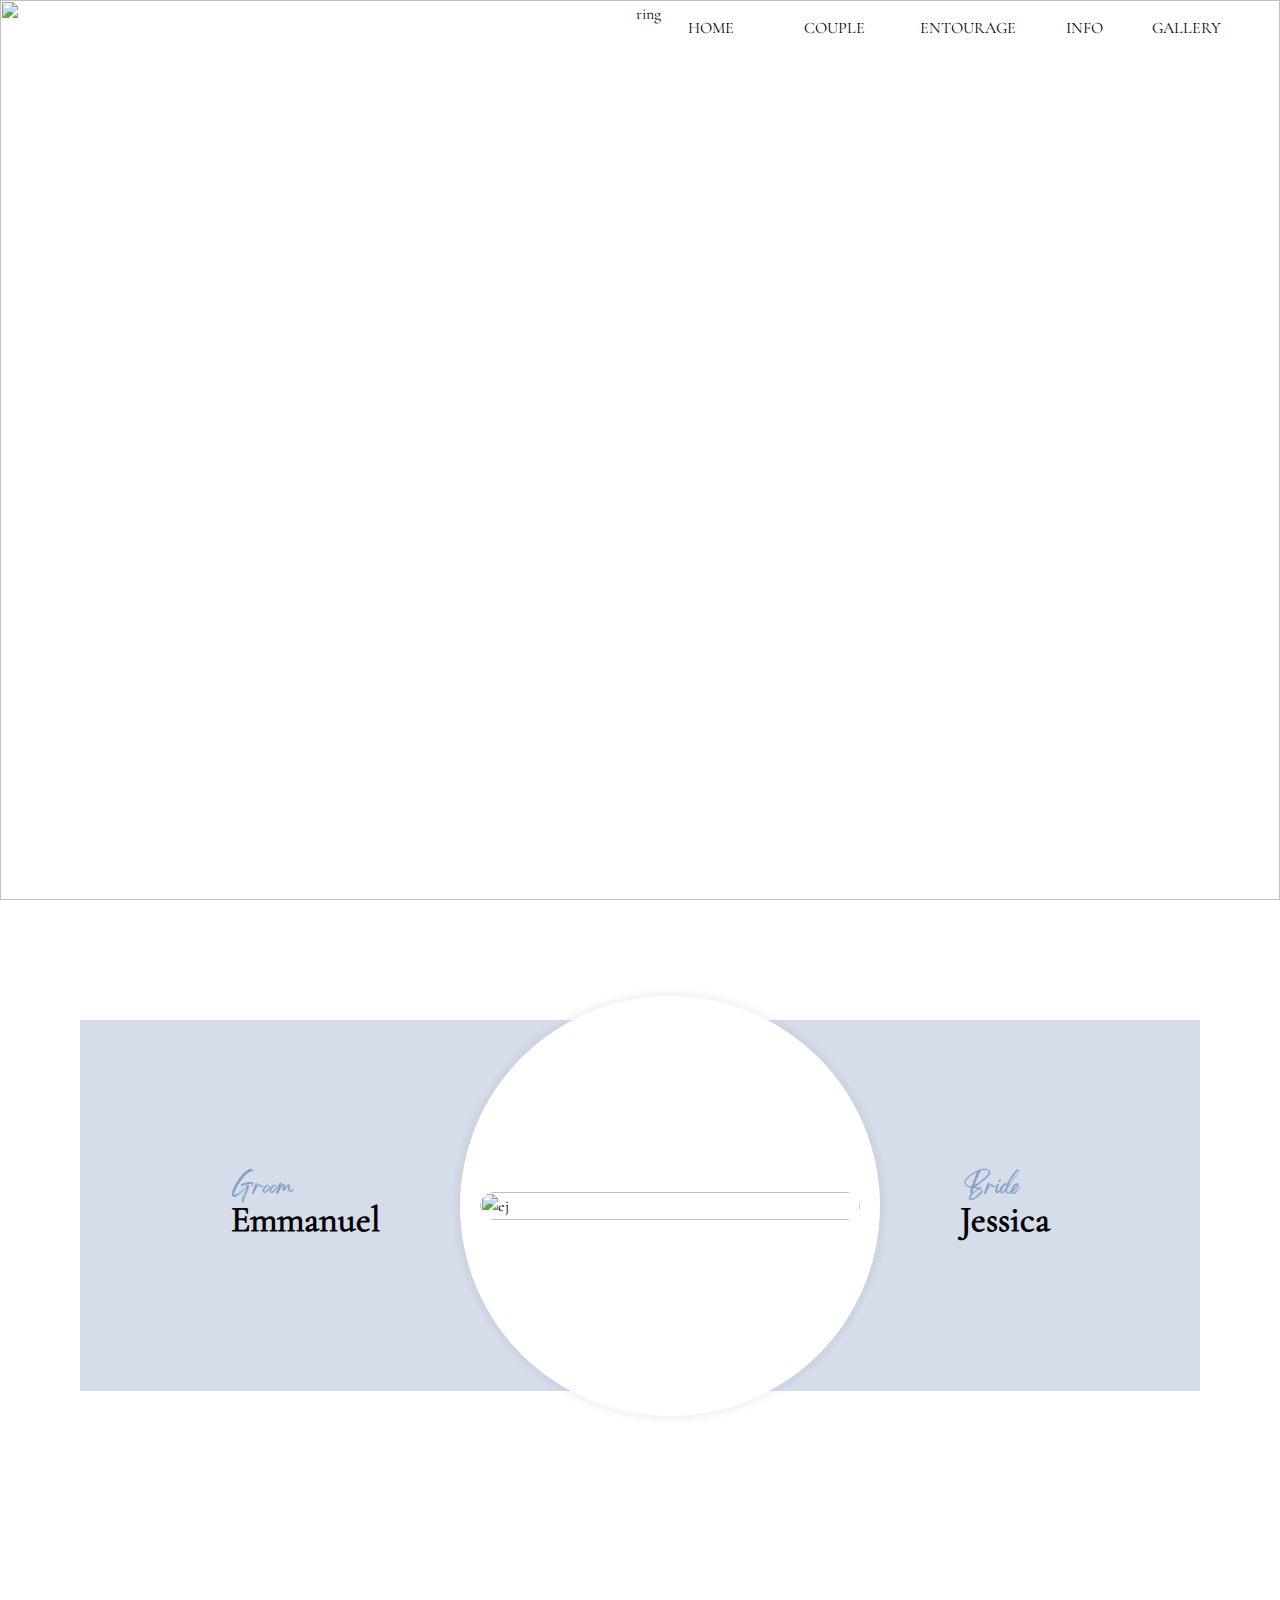
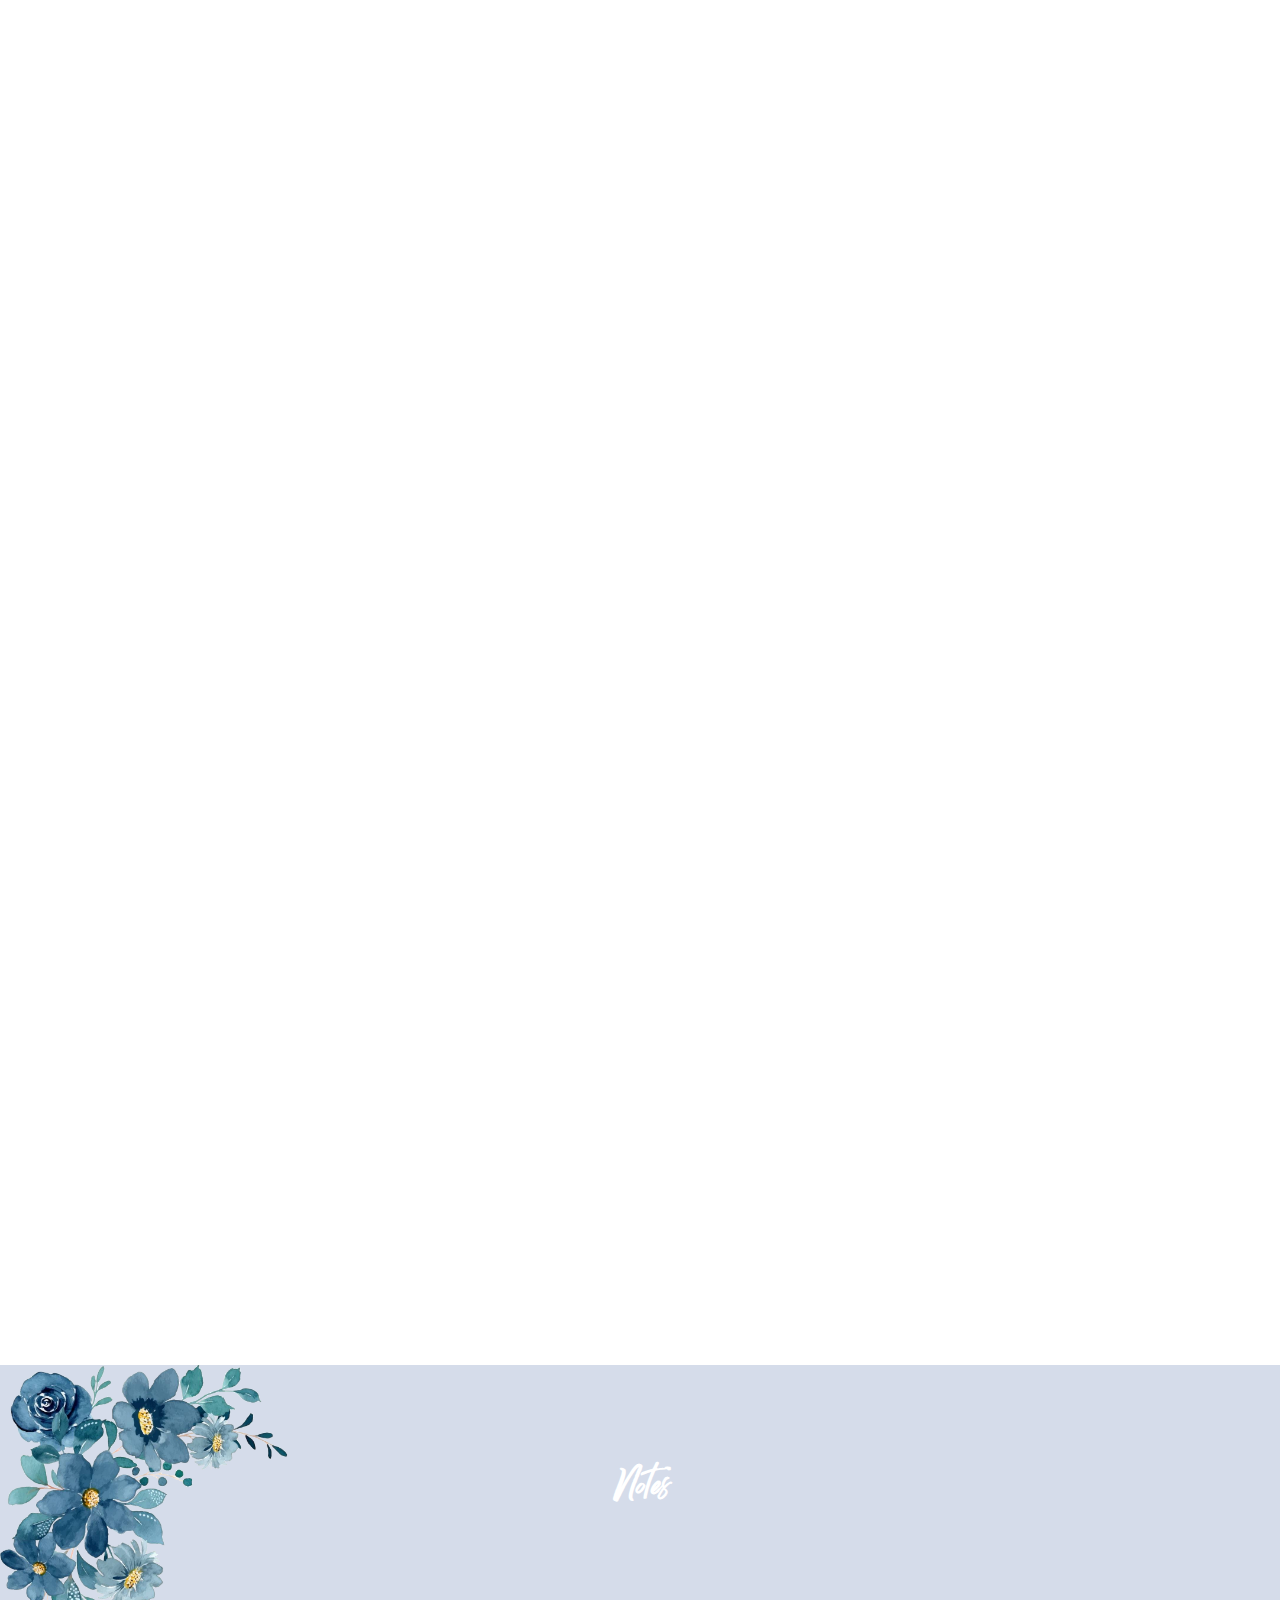
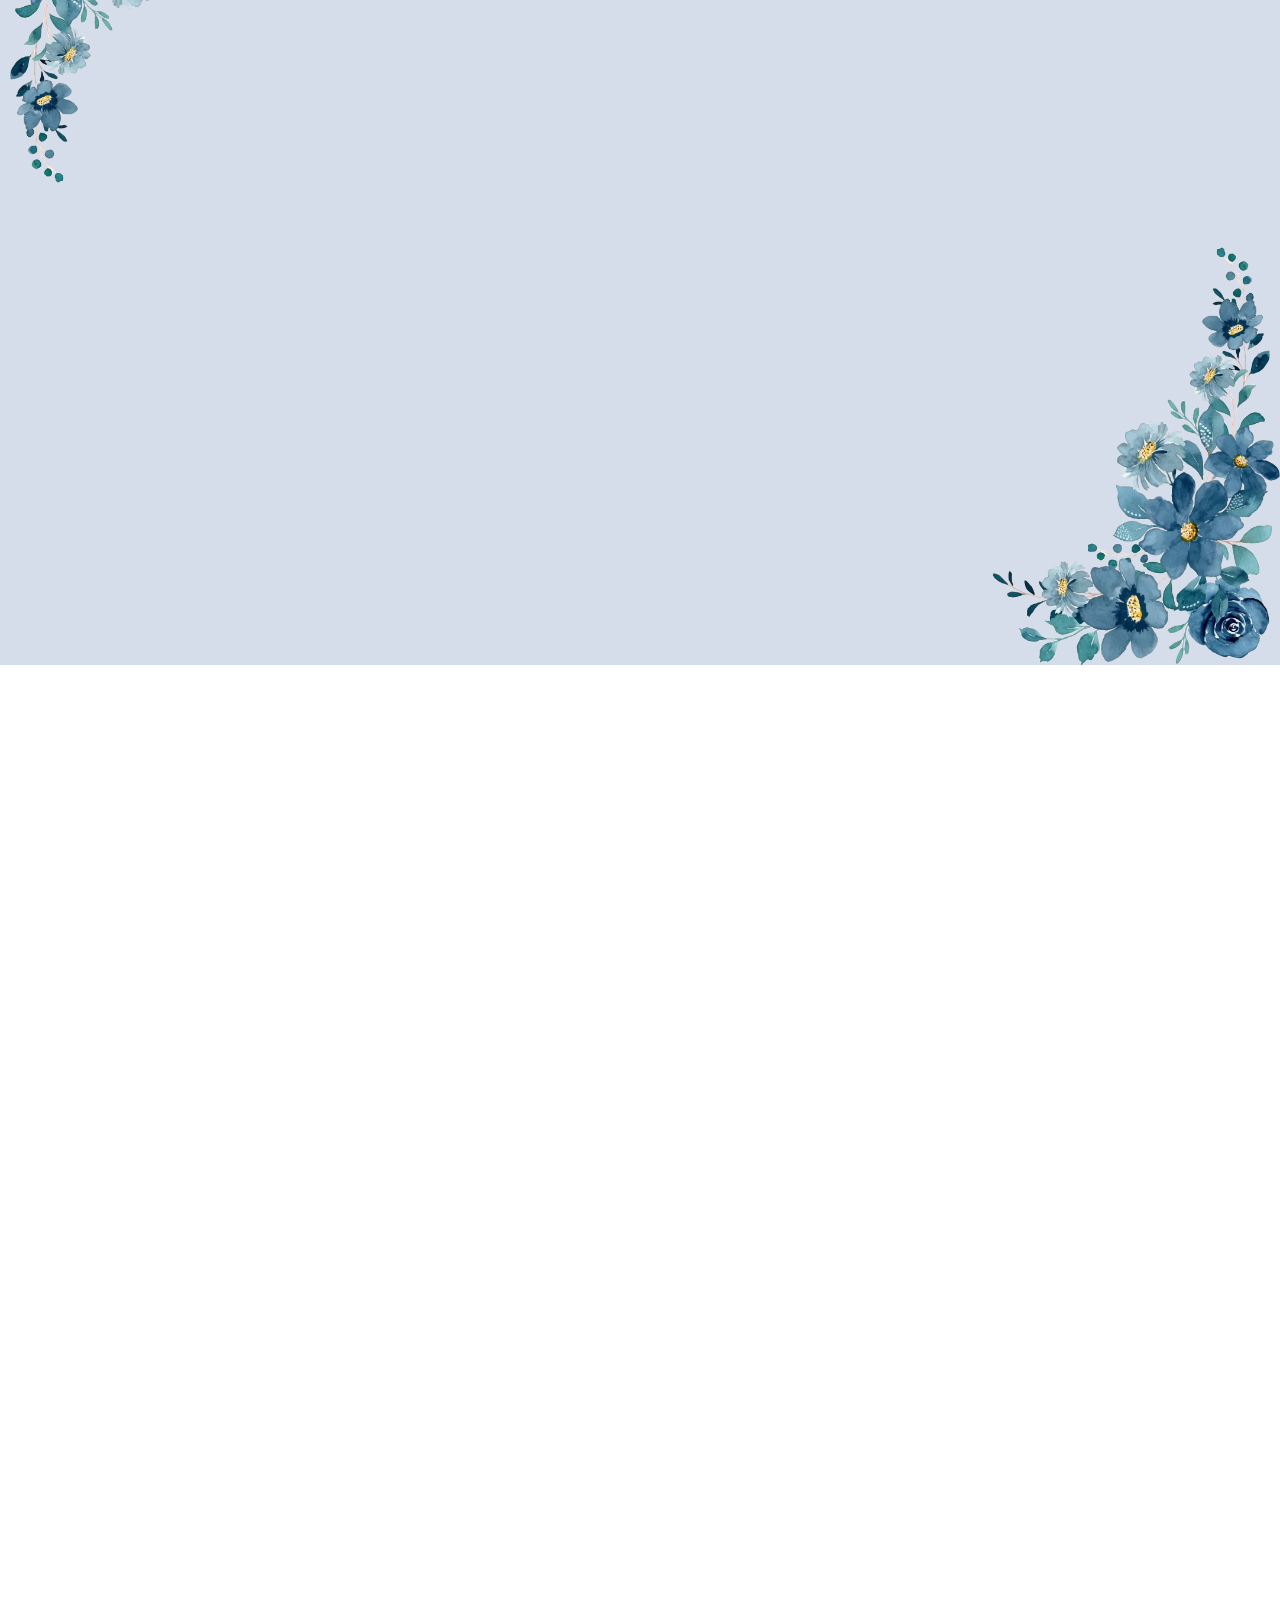
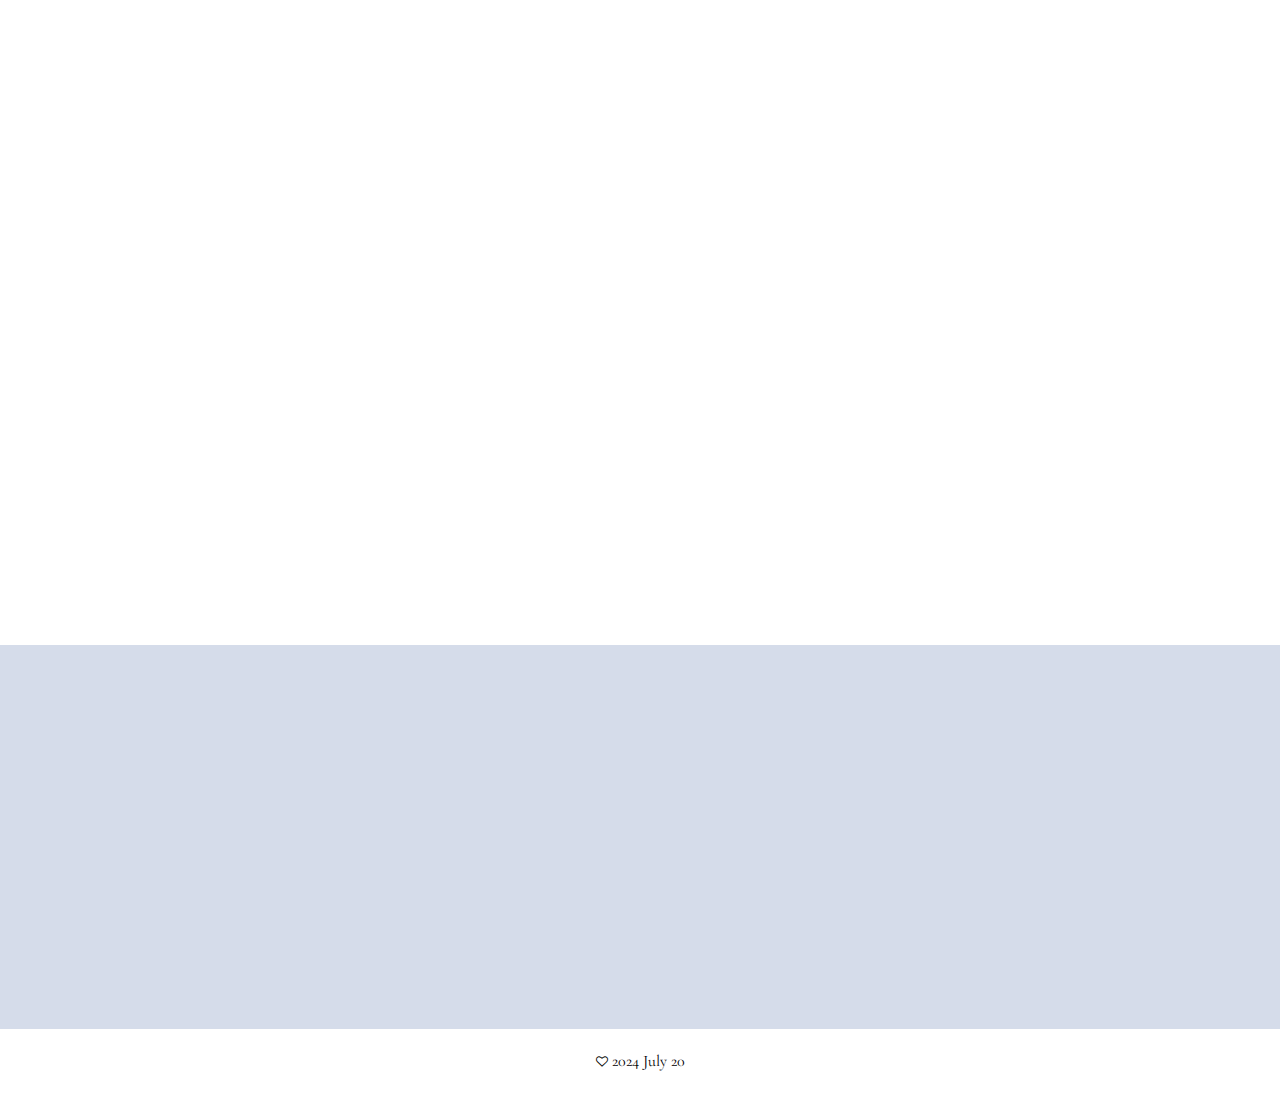
==== commit cd22c150: "hid save the date" ====
--- a/emman-and-jessica.html
+++ b/emman-and-jessica.html
@@ -321,50 +321,6 @@
             </div>
             <!-- End of Others -->
 
-            <!-- Save the Date -->
-            <div class="savethedate-container grid relative">
-                <div class="absolute bg-black-trans w-full h-full"></div>
-                <div class="justify-self-center self-center mx-2 xs:mx-5 sm:mx-10 lg:mx-20">
-                    <div class="grid gap-3 mb-10 reveal fade-bottom">
-                        <h2 class="self-title text-lg sm:text-2xl font-bold" style="color:rgb(246 161 146 / var(--tw-text-opacity))">Save the Date</h2>
-                        <h3 class="text-2xl sm:text-4xl">Can't Wait to See You</h3>
-                        <img src="ej-assets/icons/leaf.png" alt="Leaf" class="justify-self-center">
-                        <p>
-                            It is with great pleasure that we announce our upcoming nuptials. 
-                            We would be honored if you could join us in celebrating this joyous occasion as we exchange our vows and begin our journey together as one. 
-                            Further details will be forthcoming. Please save the date and accept our sincerest gratitude in advance for your attendance. Warm regards.
-                        </p>
-                    </div>
-                    <div class="flex justify-center flex-wrap reveal fade-bottom">
-                        <div class="time-container">
-                            <div class="timer">
-                                <span id="days"></span>
-                            </div>
-                            <small class="timer-label">DAYS</small>
-                        </div>
-                        <div class="time-container mt-10 duration-2">
-                            <div class="timer">
-                                <span id="hours"></span>
-                            </div>
-                            <small class="timer-label">HOURS</small>
-                        </div>
-                        <div class="time-container">
-                            <div class="timer">
-                                <span id="minutes"></span>
-                            </div>
-                            <small class="timer-label">MINS</small>
-                        </div>
-                        <div class="time-container mt-10 duration-2">
-                            <div class="timer">
-                                <span id="seconds"></span>
-                            </div>
-                            <small class="timer-label">SECS</small>
-                        </div>
-                    </div>
-                </div>
-            </div>
-            <!-- End of Save the Date -->
-
             <!-- Gallery -->
             <div class="py-16 px-10 md:px-20 xl:px-36 text-center" id="gallery">
                 <h2 class="self-title text-2xl font-bold text-brand my-10 reveal fade-bottom">Gallery</h2>
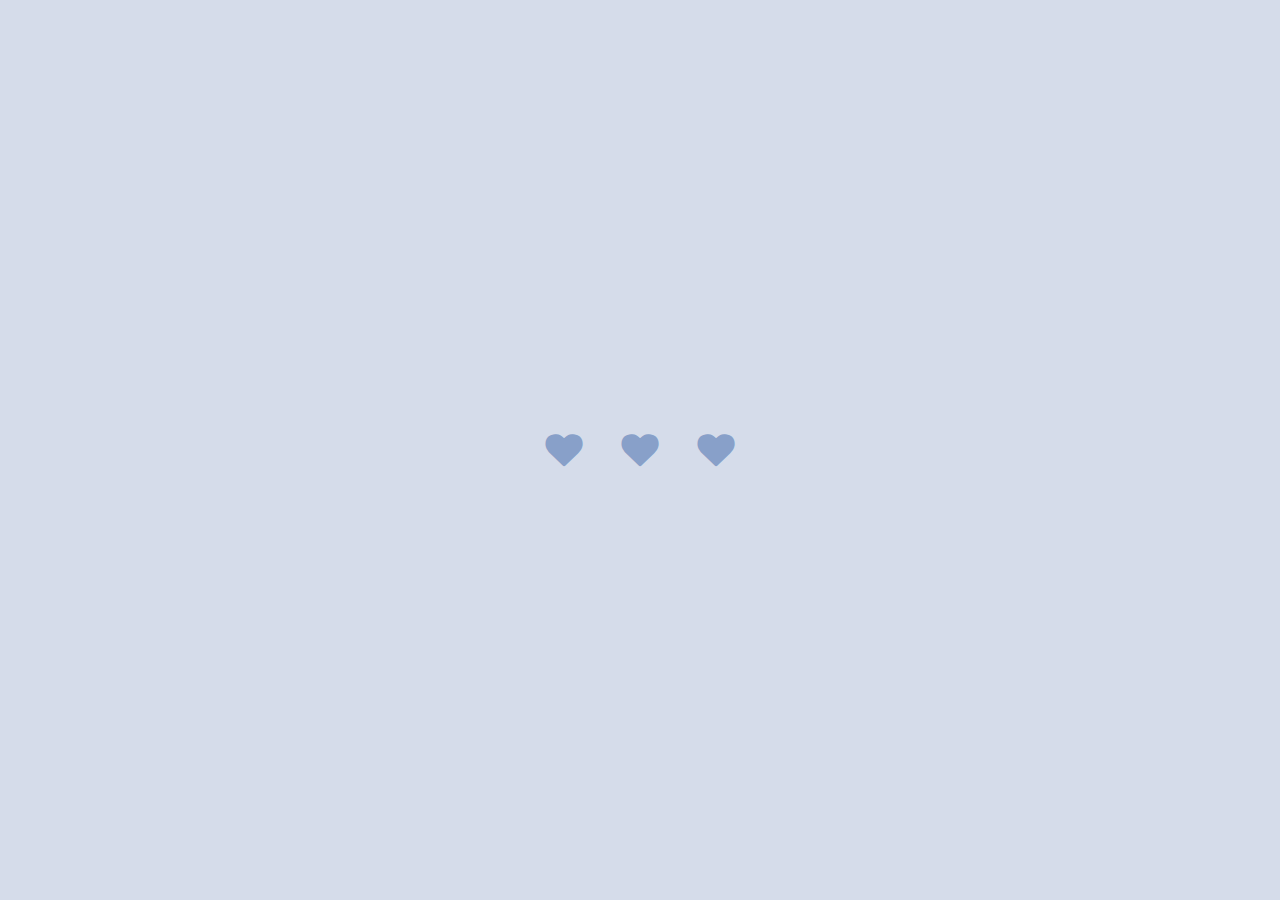
==== commit 09dcf83a: "emman jessica new UI" ====
--- a/emman-and-jessica.html
+++ b/emman-and-jessica.html
@@ -76,10 +76,37 @@
 
     </head>
     <body>
-        <div class="flex justify-center items-center bg-brand-light w-full h-screen hidden" id="loader">
-            <i class="fa fa-heart-o animate-ping text-brand font-bold text-2xl lg:text-4xl" aria-hidden="true" ></i>
+        <div class="loading-page" id="loader">
+            <div class="text-center">
+                <div id="heart-container" class="flex gap-10">
+                    <span class="relative flex">
+                        <i class="fa fa-heart" aria-hidden="true" id="popping-heart"></i>
+                        <i class="fa fa-heart text-brand font-bold text-2xl lg:text-4xl relative inline-flex" aria-hidden="true"></i>
+                    </span>
+                    <span class="relative flex">
+                        <i class="fa fa-heart" aria-hidden="true" id="popping-heart"></i>
+                        <i class="fa fa-heart text-brand font-bold text-2xl lg:text-4xl relative inline-flex" aria-hidden="true"></i>
+                    </span>
+                    <span class="relative flex">
+                        <i class="fa fa-heart" aria-hidden="true" id="popping-heart"></i>
+                        <i class="fa fa-heart text-brand font-bold text-2xl lg:text-4xl relative inline-flex" aria-hidden="true"></i>
+                    </span>
+                </div>
+                <button 
+                    class="btn hidden bg-brand" 
+                    style="border: 1px solid white; box-shadow: 0px 0px 17px #ffffffd9;"
+                    id="click-me" 
+                    onclick="playAudio()"
+                >
+                    CLICK HERE
+                </button>
+                <p class="animate-bounce text-xl hidden" id="arrow">
+                    <i class="fa fa-angle-double-up" aria-hidden="true"></i>
+                </p>
+                
+            </div>
         </div>
-        <div class="container" id="content">
+        <div class="container hidden" id="content">
             <!-- Header -->
             <header>
                 <div class="header">
@@ -113,30 +140,77 @@
             <section id="banner">
                 <img src="ej-assets/images/ejp2.jpeg" alt="ring" id="ring-img">
                 <video autoplay muted loop id="walking-video" class="hidden">
-                    <source src="ej-assets/video/ej3.mp4" type="video/mp4">
+                    <source src="ej-assets/video/ej5.mov" type="video/mp4">
                     Your browser does not support HTML5 video.
                 </video>
                 <div class="banner-title">
                     <h1 class="title">Emmanuel & Jessica</h1>
-                    <h2 class="sub-title mb-10">20TH JULY, 2024 | 04:00 PM</h2>
-                    <i class="fa fa-heart-o heart" aria-hidden="true" onclick="goTo('groom_bride')"></i>    
+                    <div class="text-center text-sm md:text-base">
+                        <p class="tracking-wider">
+                            "And we know that in all things God works for the good of those who love him, 
+                            <br class="hidden md:block">
+                            who have been called according to his purpose."
+                        </p>
+                        <p class="">Romans 8:28</p>
+                    </div>
                 </div>
             </section>
             <!-- End of Banner -->
 
+            <!-- Save the Date -->
+            <section class="mt-20 pb-16">
+                <div class="text-center">
+                    <h2 class="title text-3xl mb-5 text-brand">July 20th, 2024</h2>
+                    <p>4:00 PM</p>
+                    <p>Casa Ibayo Trinidad</p>
+                    <p> Narra St. Santa Cruz, Laguna</p>
+                </div>
+                <div class="flex justify-center flex-wrap gap-10 md:gap-2 lg:gap-6 ml-16 md:ml-0 lg:ml-[6.5rem]">
+                    <div class="time-container-flower reveal fade-bottom">
+                        <div class="timer-flower">
+                            <span id="days"></span>
+                            <small class="timer-label text-black">DAYS</small>
+                        </div>
+                        <img src="ej-assets/icons/decor-2.png" alt="decor" class="absolute top-12 -left-12">
+                    </div>
+                    <div class="time-container-flower reveal fade-bottom duration-2">
+                        <div class="timer-flower">
+                            <span id="hours"></span>
+                            <small class="timer-label text-black">HOURS</small>
+                        </div>
+                        <img src="ej-assets/icons/decor-2.png" alt="decor" class="absolute top-12 -left-12">
+                    </div>
+                    <div class="time-container-flower reveal fade-bottom">
+                        <div class="timer-flower">
+                            <span id="minutes"></span>
+                            <small class="timer-label text-black">MINS</small>
+                        </div>
+                        <img src="ej-assets/icons/decor-2.png" alt="decor" class="absolute top-12 -left-12">
+                    </div>
+                    <div class="time-container-flower reveal fade-bottom duration-2">
+                        <div class="timer-flower">
+                            <span id="seconds"></span>
+                            <small class="timer-label text-black">SECS</small>
+                        </div>
+                        <img src="ej-assets/icons/decor-2.png" alt="decor" class="absolute top-12 -left-12">
+                    </div>
+                </div>
+            </section>
+            <!-- End Save the Date -->
+
             <!-- Groom Bride -->
-            <section class="bg-white relative z-0 mt-20">
+            <section class="h-screen relative z-0 my-20 flex justify-center items-center">
                 <div class="px-5 py-0 md:px-10 md:py-10 lg:px-20 lg:py-10">
-                    <div class="flex flex-col lg:flex-row items-center justify-center bg-brand-light gap-5 lg:gap-20 h-screen lg:h-[371px]">
+                    <div class="flex flex-col lg:flex-row items-center justify-center gap-5 lg:gap-20 h-screen lg:h-[371px]">
                         <div class="self-center">
                             <h2 class="self-title text-base sm:text-xl text-brand">Groom</h2>
                             <h2 class="text-3xl sm:text-4xl font-extrabold">Emmanuel</h2>
                         </div>
-                        <div class="bg-white flex flex-col justify-center overflow-hidden relative rounded-full p-5 h-[250px] w-[250px] sm:h-[320px] sm:w-[320px] md:h-[420px] md:w-[420px]" style="box-shadow: 0 0 6.1px 3.9px rgba(28,31,86,.06);">
+                        <div class="flex flex-col justify-center overflow-hidden relative rounded-full p-5 h-[250px] w-[250px] sm:h-[520px] sm:w-[520px] md:h-[520px] md:w-[520px]" style="box-shadow: 0 0 6.1px 3.9px rgba(28,31,86,.06);">
             
                             <div class="overflow-hidden rounded-full">
             
-                                <img src="ej-assets/images/ejb1.png" alt="ej" class="w-full h-full object-cover rounded-full">
+                                <img src="ej-assets/images/ejb1.png" alt="archeal_jenny" class="w-full h-full object-cover rounded-full">
             
                             </div>
             
@@ -147,141 +221,25 @@
                         </div>
                     </div>
                 </div>
-                
             </section>
             <!-- End of Groom Bride -->
 
-            <!-- Entourage -->
-            <div class="text-center py-16 px-5 sm:px-10 md:px-20 lg:px-40 xl:px-80 relative" id="entourage">
-                <div class="grid gap-3 mb-5 reveal fade-bottom">
-                    <h2 class="en-main-title mb-2">Entourage</h2>
-                    <h3 class="text-2xl sm:text-4xl">To walk us down the aisle</h3>
-                    <img src="ej-assets/icons/flower1.jpg" alt="flower-1" class="justify-self-center w-80">
-                </div>
-                <div class="grid xs:grid-cols-2 gap-2 mb-1 reveal fade-bottom">
-                    <div>
-                        <p class="en-sub-title">PARENTS OF THE GROOM</p>
-                        <h3>Mr. Diosdado Botas</h3>
-                        <h3>Mrs. Marilou Botas</h3>
-                    </div>
-                    <div>
-                        <p class="en-sub-title">PARENTS OF THE BRIDE</p>
-                        <h3>Mr. Efren Germono</h3>
-                        <h3>Mrs. Jocelyn Germono</h3>
-                    </div>
-                </div>
-            
-                <div class="reveal fade-bottom">
-                    <h3 class="en-sub-title">OFFICIANT</h3>
-                    <p>Ptr. Jovitmar Bumarlong</p>
-                </div>
-            
-                <h3 class="en-main-title reveal fade-bottom">Lifetime Godparents</h3>
-            
-                <div class="sponsors grid xs:grid-cols-2 xs:gap-x-20 mb-5 reveal fade-bottom">
-                    <p>Mr. Reynaldo Nobl</p>
-                    <p>Mrs. Myrna Noble</p>
-                    <p>Mr. Felipe Botas Jr</p>
-                    <p>Mrs. Marites Botas</p>
-                    <p>Mr. Joel Ramire</p>
-                    <p>Mrs. Juby Valdez</p>
-                    <p>Mr. Herminio Cruz</p>
-                    <p>Mrs. Ma. Cecilia Cruz</p>
-                    <p>Mr. Sherwynne Agub</p>
-                    <p>Mrs. Klaribel Domingo</p>
-                    <p>Dr. Darvi Mag-iba</p>
-                    <p>Ms. Vilma Forbes</p>
-                </div>
-            
-                <h3 class="en-main-title reveal fade-bottom">Secondary Sponsors</h3>
-            
-                <div class="grid xs:grid-cols-2 gap-2 mb-5 reveal fade-bottom">
-                    <div>
-                        <h3 class="en-sub-title">BEST MAN</h3>
-                        <p>Dr. Eliezer Botas</p>
-                    </div>
-                    <div>
-                        <h3 class="en-sub-title">MAID OF HONOR</h3>
-                        <p>Ms. Elaiza Lee Garcia</p>
-                    </div>
-                </div>
-            
-                <div class="grid sm:grid-cols-2 gap-2 mb-5 reveal fade-bottom">
-                    <div>
-                        <h3 class="en-sub-title">GROOMSMEN</h3>
-                        <p>Mr. Mark Daren Pere</p>
-                        <p>Mr. Joel Byron Ramirez</p>
-                    </div>
-                    <div>
-                        <h3 class="en-sub-title">BRIDESMAID</h3>
-                        <p>Ms. Judie Ann de Mesa</p>
-                        <p>Ms. Jazmine Ramirez</p>
-                    </div>
-                </div>
-            
-                <div class="grid sm:grid-cols-3 gap-2 mb-10 reveal fade-bottom">
-                    <div>
-                        <h3 class="en-sub-title">CANDLE</h3>
-                        <p>Mr. Ariel Conversion</p>
-                        <p>Ms. Joy Marie Salagubang</p>
-                    </div>
-                    <div>
-                        <h3 class="en-sub-title">VEIL</h3>
-                        <p>Mr. Messiah Botas</p>
-                        <p>Ms. Jhoycel Ann Ramirez</p>
-                    </div>
-                    <div>
-                        <h3 class="en-sub-title">CORD</h3>
-                        <p>Mr. Jeffrey Germono</p>
-                        <p>Ms. Jhanessa Ramirez</p>
-                    </div>
-                </div>
-            
-                <div class="grid sm:grid-cols-3 gap-2 mb-10 reveal fade-bottom">
-                    <div>
-                        <h3 class="en-sub-title">RING BEARER</h3>
-                        <p>Zanniel Reyes</p>
-                    </div>
-                    <div>
-                        <h3 class="en-sub-title">COIN BEARER</h3>
-                        <p>Denrix Adriel Sobrevilla</p>
-                    </div>
-                    <div>
-                        <h3 class="en-sub-title">BIBLE BEARER</h3>
-                        <p>Zion Yannis Noble</p>
-                    </div>
-                </div>
-                <div class="reveal fade-bottom mb-10">
-                    <h3 class="en-sub-title">FLOWER GIRLS</h3>
-                    <div class="grid grid-cols-3 gap-2">
-                        <p>Maria Elisha Cruz</p>
-                        <p>Lois Amaraah Domingo</p>
-                        <p>Naomi Cruz</p>
-                    </div>
-                </div>
-            </div>
-            <!-- End of Entourage -->
-
             <!-- Others -->
-            <div class="others bg-brand-light" id="others">
+            <div class="others-ej bg-brand-light" id="others">
                 <div class="others-bg">
-                    <h2 class="self-title text-2xl font-bold text-white my-10 text-center">Notes</h2>
-                    <div class="grid lg:grid-cols-3 gap-10">
+                    <div class="grid lg:grid-cols-4 gap-5 mt-20">
                         <div class="card reveal fade-bottom">
                             <div class="mb-5">
                                 <h2 class="en-main-title">RSVP</h2>
+                                <p class="font-bold">WE HAVE RESERVED (1) SEAT FOR YOU.</p>
                                 <p>
-                                    WE HAVE RESERVED (1) SEAT FOR YOU. </br>
                                     We have invited limited number of guests who are dear to our hearts. 
                                     It is our hope that you can come and stay until the end of our special day. 
                                     So, the favor of your response is requested 
-                                    on or before JUNE 20, 2024.
+                                    <span class="font-bold">on or before JUNE 20, 2024.</span>
                                     To confirm your attendance, please contact our wedding coordinator.
                                     Roch/Mayn 0917-890-9158/0917-118-9236
                                 </p>
-                            </div>
-                            <div class="text-center">
-                                <a href="https://fb.me/g/p_AMpABbzZGXTVG7Vb/5sXVVZYs?ref=share" target="_blank" class="btn">See attendance</a>
                             </div>
                         </div>
                         <div class="card reveal fade-bottom md:duration-2">
@@ -294,12 +252,22 @@
                                 <div class="flex justify-center mt-10">
                                     <img src="ej-assets/colors/dusty-blue.png" alt="dusty-blue" class="w-16">
                                     <img src="ej-assets/colors/dark-dusty-blue.png" alt="dark-dusty-blue" class="w-16">
+                                </div>
+                                <div class="flex justify-center">
                                     <img src="ej-assets/colors/beige.png" alt="beige" class="w-16">
                                     <img src="ej-assets/colors/dark-beige.png" alt="dark-beige" class="w-16">
                                 </div>
                             </div>
-                            <div class="text-center" style="align-self: end;">
-                                <button onclick="openModal('map-modal')" class="btn">See Location</button>
+                        </div>
+                        <div class="card reveal fade-bottom md:duration-3">
+                            <div class="mb-5">
+                                <h2 class="en-main-title">Location</h2>
+                                <p>
+                                    Scan QR code for Google Maps direction
+                                </p>
+                                <div class="flex justify-center mt-10">
+                                    <img src="ej-assets/qrcode/qr_location.jpg" alt="qr_location" class="w-40">
+                                </div>
                             </div>
                         </div>
                         <div class="card reveal fade-bottom md:duration-3">
@@ -310,9 +278,6 @@
                                     However, if it is your wish to bless us with gift, we would greatly appreciate a monetary token to help us start our married life.
                                 </p>
                             </div>
-                            <div class="text-center" style="align-self: end;">
-                                <button onclick="openModal('gift-modal')" class="btn">See Details</button>
-                            </div>
                         </div>
                     </div>
                 </div>
@@ -320,6 +285,117 @@
                 <img src="ej-assets/icons/flower-right.png" alt="flower-2" class="absolute w-32 sm:w-72 bottom-0 right-0 z-1">
             </div>
             <!-- End of Others -->
+
+            <!-- Entourage -->
+            <div class="text-center py-16 px-5 sm:px-10 md:px-20 lg:px-40 xl:px-80 relative mt-10" id="entourage">
+                <div class="grid gap-3 mb-5 reveal fade-bottom">
+                    <h2 class="en-main-title mb-2">Entourage</h2>
+                    <h3 class="text-2xl sm:text-4xl">To walk us down the aisle</h3>
+                    <img src="ej-assets/icons/flower1.jpg" alt="flower-1" class="justify-self-center w-80">
+                </div>
+                <div class="grid xs:grid-cols-2 gap-2 mb-1 reveal fade-bottom">
+                    <div>
+                        <p class="en-sub-title">PARENTS OF THE GROOM</p>
+                        <h3>Mr. Diosdado Botas</h3>
+                        <h3>Mrs. Marilou Botas</h3>
+                    </div>
+                    <div>
+                        <p class="en-sub-title">PARENTS OF THE BRIDE</p>
+                        <h3>Mr. Efren Germono</h3>
+                        <h3>Mrs. Jocelyn Germono</h3>
+                    </div>
+                </div>
+            
+                <div class="reveal fade-bottom">
+                    <h3 class="en-sub-title">OFFICIANT</h3>
+                    <p>Ptr. Jovitmar Bumarlong</p>
+                </div>
+            
+                <h3 class="en-main-title reveal fade-bottom">Lifetime Godparents</h3>
+            
+                <div class="sponsors grid xs:grid-cols-2 xs:gap-x-20 mb-5 reveal fade-bottom">
+                    <p>Mr. Reynaldo Noble</p>
+                    <p>Mrs. Myrna Noble</p>
+                    <p>Mr. Felipe Botas Jr.</p>
+                    <p>Mrs. Marites Botas</p>
+                    <p>Mr. Joel Ramirez</p>
+                    <p>Mrs. Juby Valdez</p>
+                    <p>Mr. Herminio Cruz</p>
+                    <p>Mrs. Ma. Cecilia Cruz</p>
+                    <p>Mr. Sherwynne Agub</p>
+                    <p>Mrs. Klaribel Domingo</p>
+                    <p>Dr. Darvi Mag-iba</p>
+                    <p>Ms. Vilma Forbes</p>
+                </div>
+            
+                <h3 class="en-main-title reveal fade-bottom">Secondary Sponsors</h3>
+            
+                <div class="grid xs:grid-cols-2 gap-2 mb-5 reveal fade-bottom">
+                    <div>
+                        <h3 class="en-sub-title">BEST MAN</h3>
+                        <p>Dr. Eliezer Botas</p>
+                    </div>
+                    <div>
+                        <h3 class="en-sub-title">MAID OF HONOR</h3>
+                        <p>Ms. Elaiza Lee Garcia</p>
+                    </div>
+                </div>
+            
+                <div class="grid sm:grid-cols-2 gap-2 mb-5 reveal fade-bottom">
+                    <div>
+                        <h3 class="en-sub-title">GROOMSMEN</h3>
+                        <p>Mr. Mark Daren Perez</p>
+                        <p>Mr. Joel Byron Ramirez</p>
+                    </div>
+                    <div>
+                        <h3 class="en-sub-title">BRIDESMAID</h3>
+                        <p>Ms. Judie Ann de Mesa</p>
+                        <p>Ms. Jazmine Ramirez</p>
+                    </div>
+                </div>
+            
+                <div class="grid sm:grid-cols-3 gap-2 mb-10 reveal fade-bottom">
+                    <div>
+                        <h3 class="en-sub-title">CANDLE</h3>
+                        <p>Mr. Ariel Conversion</p>
+                        <p>Ms. Joy Marie Salagubang</p>
+                    </div>
+                    <div>
+                        <h3 class="en-sub-title">VEIL</h3>
+                        <p>Mr. Messiah Botas</p>
+                        <p>Ms. Jhoycel Ann Ramirez</p>
+                    </div>
+                    <div>
+                        <h3 class="en-sub-title">CORD</h3>
+                        <p>Mr. Jeffrey Germono</p>
+                        <p>Ms. Jhanessa Ramirez</p>
+                    </div>
+                </div>
+            
+                <div class="grid sm:grid-cols-3 gap-2 mb-10 reveal fade-bottom">
+                    <div>
+                        <h3 class="en-sub-title">RING BEARER</h3>
+                        <p>Zanniel Reyes</p>
+                    </div>
+                    <div>
+                        <h3 class="en-sub-title">COIN BEARER</h3>
+                        <p>Denrix Adriel Sobrevilla</p>
+                    </div>
+                    <div>
+                        <h3 class="en-sub-title">BIBLE BEARER</h3>
+                        <p>Zion Yannis Noble</p>
+                    </div>
+                </div>
+                <div class="reveal fade-bottom mb-10">
+                    <h3 class="en-sub-title">FLOWER GIRLS</h3>
+                    <div class="grid grid-cols-3 gap-2">
+                        <p>Maria Elisha Cruz</p>
+                        <p>Lois Amaraah Domingo</p>
+                        <p>Naomi Cruz</p>
+                    </div>
+                </div>
+            </div>
+            <!-- End of Entourage -->
 
             <!-- Gallery -->
             <div class="py-16 px-10 md:px-20 xl:px-36 text-center" id="gallery">
@@ -430,11 +506,9 @@
                 }
 
                 function playAudio() {
-                        
-                    let music = "{{url('storage/ej-assets/music/Christmas_tree.mp3')}}"
-                    var audio = new Audio(music);
+                    var audio = new Audio('ej-assets/music/When-God-Made-You.mp3');
                     audio.currentTime = 12
-                    // audio.play();
+                    audio.play();
 
                     var video = document.getElementById("content");
                     video.classList.remove("hidden");
--- a/app.css
+++ b/app.css
@@ -1 +1 @@
-/*! tailwindcss v3.3.2 | MIT License | https://tailwindcss.com*/*,:after,:before{border:0 solid #e5e7eb;box-sizing:border-box}:after,:before{--tw-content:""}html{-webkit-text-size-adjust:100%;font-feature-settings:normal;font-family:ui-sans-serif,system-ui,-apple-system,BlinkMacSystemFont,Segoe UI,Roboto,Helvetica Neue,Arial,Noto Sans,sans-serif,Apple Color Emoji,Segoe UI Emoji,Segoe UI Symbol,Noto Color Emoji;font-variation-settings:normal;line-height:1.5;-moz-tab-size:4;-o-tab-size:4;tab-size:4}body{line-height:inherit;margin:0}hr{border-top-width:1px;color:inherit;height:0}abbr:where([title]){-webkit-text-decoration:underline dotted;text-decoration:underline dotted}h1,h2,h3,h4,h5,h6{font-size:inherit;font-weight:inherit}a{color:inherit;text-decoration:inherit}b,strong{font-weight:bolder}code,kbd,pre,samp{font-family:ui-monospace,SFMono-Regular,Menlo,Monaco,Consolas,Liberation Mono,Courier New,monospace;font-size:1em}small{font-size:80%}sub,sup{font-size:75%;line-height:0;position:relative;vertical-align:baseline}sub{bottom:-.25em}sup{top:-.5em}table{border-collapse:collapse;border-color:inherit;text-indent:0}button,input,optgroup,select,textarea{color:inherit;font-family:inherit;font-size:100%;font-weight:inherit;line-height:inherit;margin:0;padding:0}button,select{text-transform:none}[type=button],[type=reset],[type=submit],button{-webkit-appearance:button;background-color:transparent;background-image:none}:-moz-focusring{outline:auto}:-moz-ui-invalid{box-shadow:none}progress{vertical-align:baseline}::-webkit-inner-spin-button,::-webkit-outer-spin-button{height:auto}[type=search]{-webkit-appearance:textfield;outline-offset:-2px}::-webkit-search-decoration{-webkit-appearance:none}::-webkit-file-upload-button{-webkit-appearance:button;font:inherit}summary{display:list-item}blockquote,dd,dl,figure,h1,h2,h3,h4,h5,h6,hr,p,pre{margin:0}fieldset{margin:0}fieldset,legend{padding:0}menu,ol,ul{list-style:none;margin:0;padding:0}textarea{resize:vertical}input::-moz-placeholder,textarea::-moz-placeholder{color:#9ca3af;opacity:1}input::placeholder,textarea::placeholder{color:#9ca3af;opacity:1}[role=button],button{cursor:pointer}:disabled{cursor:default}audio,canvas,embed,iframe,img,object,svg,video{display:block;vertical-align:middle}img,video{height:auto;max-width:100%}[hidden]{display:none}*,:after,:before{--tw-border-spacing-x:0;--tw-border-spacing-y:0;--tw-translate-x:0;--tw-translate-y:0;--tw-rotate:0;--tw-skew-x:0;--tw-skew-y:0;--tw-scale-x:1;--tw-scale-y:1;--tw-pan-x: ;--tw-pan-y: ;--tw-pinch-zoom: ;--tw-scroll-snap-strictness:proximity;--tw-gradient-from-position: ;--tw-gradient-via-position: ;--tw-gradient-to-position: ;--tw-ordinal: ;--tw-slashed-zero: ;--tw-numeric-figure: ;--tw-numeric-spacing: ;--tw-numeric-fraction: ;--tw-ring-inset: ;--tw-ring-offset-width:0px;--tw-ring-offset-color:#fff;--tw-ring-color:rgba(59,130,246,.5);--tw-ring-offset-shadow:0 0 #0000;--tw-ring-shadow:0 0 #0000;--tw-shadow:0 0 #0000;--tw-shadow-colored:0 0 #0000;--tw-blur: ;--tw-brightness: ;--tw-contrast: ;--tw-grayscale: ;--tw-hue-rotate: ;--tw-invert: ;--tw-saturate: ;--tw-sepia: ;--tw-drop-shadow: ;--tw-backdrop-blur: ;--tw-backdrop-brightness: ;--tw-backdrop-contrast: ;--tw-backdrop-grayscale: ;--tw-backdrop-hue-rotate: ;--tw-backdrop-invert: ;--tw-backdrop-opacity: ;--tw-backdrop-saturate: ;--tw-backdrop-sepia: }::backdrop{--tw-border-spacing-x:0;--tw-border-spacing-y:0;--tw-translate-x:0;--tw-translate-y:0;--tw-rotate:0;--tw-skew-x:0;--tw-skew-y:0;--tw-scale-x:1;--tw-scale-y:1;--tw-pan-x: ;--tw-pan-y: ;--tw-pinch-zoom: ;--tw-scroll-snap-strictness:proximity;--tw-gradient-from-position: ;--tw-gradient-via-position: ;--tw-gradient-to-position: ;--tw-ordinal: ;--tw-slashed-zero: ;--tw-numeric-figure: ;--tw-numeric-spacing: ;--tw-numeric-fraction: ;--tw-ring-inset: ;--tw-ring-offset-width:0px;--tw-ring-offset-color:#fff;--tw-ring-color:rgba(59,130,246,.5);--tw-ring-offset-shadow:0 0 #0000;--tw-ring-shadow:0 0 #0000;--tw-shadow:0 0 #0000;--tw-shadow-colored:0 0 #0000;--tw-blur: ;--tw-brightness: ;--tw-contrast: ;--tw-grayscale: ;--tw-hue-rotate: ;--tw-invert: ;--tw-saturate: ;--tw-sepia: ;--tw-drop-shadow: ;--tw-backdrop-blur: ;--tw-backdrop-brightness: ;--tw-backdrop-contrast: ;--tw-backdrop-grayscale: ;--tw-backdrop-hue-rotate: ;--tw-backdrop-invert: ;--tw-backdrop-opacity: ;--tw-backdrop-saturate: ;--tw-backdrop-sepia: }.container{width:100%}@media (min-width:374px){.container{max-width:374px}}@media (min-width:424px){.container{max-width:424px}}@media (min-width:640px){.container{max-width:640px}}@media (min-width:768px){.container{max-width:768px}}@media (min-width:1024px){.container{max-width:1024px}}@media (min-width:1280px){.container{max-width:1280px}}@media (min-width:1536px){.container{max-width:1536px}}html{scroll-behavior:smooth}#walking-video{height:100vh;-o-object-fit:cover;object-fit:cover;width:100%}#banner{position:relative;text-align:center}.banner-title{left:0;margin:0 auto;position:absolute;right:0;top:50%}.container{font-family:CenturyGothic;margin-left:auto;margin-right:auto;max-width:1536px;position:relative}.title{--tw-text-opacity:1;color:rgb(255 255 255/var(--tw-text-opacity));font-family:BRIGHTWALL;font-size:4rem;margin-bottom:3.2rem}.sub-title,.title{white-space:nowrap}.sub-title{color:#fff;font-size:1rem;font-weight:bolder;margin-bottom:1.5rem}.heart{--tw-text-opacity:1;animation:bounce 1s infinite;color:rgb(255 255 255/var(--tw-text-opacity));cursor:pointer;font-size:1.25rem;line-height:1.75rem}#ring-img{height:100vh;-o-object-fit:cover;object-fit:cover;-o-object-position:top;object-position:top;width:100%}.header{margin-bottom:1rem;margin-top:1rem;padding-right:2rem;position:absolute;right:0;z-index:9999}.slide-left-close{transform:translateX(100%);transition:all .5s}.slide-black-open{transform:translateX(0)!important}.slide-black-close{transform:translateX(100%)}.bg-black-trans{background-color:#00000099}.lists-container{display:none;font-family:CenturyGothic;gap:1.25rem;grid-template-columns:repeat(5,minmax(0,1fr))}@media (min-width:640px){.lists-container{display:grid}}.list{cursor:pointer}::-webkit-scrollbar{width:1px}::-webkit-scrollbar-track{background:#f9f3ef}::-webkit-scrollbar-thumb{background:#000}::-webkit-scrollbar-thumb:hover{background:#718096}.loading-page{--tw-bg-opacity:1;align-items:center;background-color:rgb(213 220 234/var(--tw-bg-opacity));display:flex;height:100vh;justify-content:center;width:100%}#popping-heart{display:inline-flex;height:100%;position:absolute;width:100%}@keyframes ping{75%,to{opacity:0;transform:scale(2)}}#popping-heart{--tw-text-opacity:1;animation:ping 1s cubic-bezier(0,0,.2,1) infinite;color:rgb(136 160 201/var(--tw-text-opacity));font-size:1.5rem;line-height:2rem;opacity:.75}@media (min-width:1024px){#popping-heart{font-size:2.25rem;line-height:2.5rem}}.self-title{font-family:BRIGHTWALL}.main-image{border-radius:.75rem;height:33rem;justify-self:center;-o-object-fit:cover;object-fit:cover;-o-object-position:top;object-position:top;width:33rem}.flower-arc{--tw-text-opacity:1;bottom:0;color:rgb(136 160 201/var(--tw-text-opacity));font-size:1.875rem;left:0;line-height:2.25rem;position:absolute;right:0}@media (min-width:1024px){.flower-arc{font-size:3rem;line-height:1}}.flower-arc{font-family:BRIGHTWALL;margin:0 auto;text-shadow:0 0 #fff;text-shadow:0 0 5px #fff;top:42%}#back-to-top{--tw-bg-opacity:1;background-color:rgb(136 160 201/var(--tw-bg-opacity));border-radius:50%;bottom:3rem;font-size:1.2rem;height:2.5rem;line-height:2.3rem;position:fixed;right:3rem;width:2.5rem;z-index:99999}#back-to-top,.savethedate-container{--tw-text-opacity:1;color:rgb(255 255 255/var(--tw-text-opacity));text-align:center}.savethedate-container{background-attachment:fixed;background-repeat:no-repeat;background-size:cover;height:100vh;min-height:51rem;-o-object-position:center;object-position:center;opacity:.8;position:relative;text-shadow:0 0 #000;z-index:1}.time-container{animation-delay:.3s;animation-duration:1s;animation-name:fadeInUp;display:grid;margin-left:.5rem;margin-right:.5rem;visibility:visible}@media (min-width:424px){.time-container{margin-left:1rem;margin-right:1rem}}.time-container{text-shadow:0 0 #000;width:148px}.timer{--tw-bg-opacity:1;--tw-text-opacity:1;align-items:center;background-color:rgb(255 255 255/var(--tw-bg-opacity));border-radius:.5rem;color:rgb(0 0 0/var(--tw-text-opacity));display:flex;font-size:4.5rem;justify-content:center;padding:1rem}.timer-label{--tw-text-opacity:1;color:rgb(255 255 255/var(--tw-text-opacity));font-size:1rem;line-height:1.5rem;text-shadow:0 0 #000}@media (min-width:768px){.timer-label{font-size:1.25rem;line-height:1.75rem}}.img-container{cursor:pointer;display:inline-block;overflow:hidden}.img-container img{display:block;transition:.5s ease-in-out}.img-container:hover img{transform:scale(1.3)}@keyframes fadeInUp{0%{opacity:0;transform:translate3d(0,100%,0)}to{opacity:1;transform:none}}.en-title{--tw-text-opacity:1;color:rgb(136 160 201/var(--tw-text-opacity));font-weight:500;text-shadow:0 0 #000}.en-main-title{color:rgb(136 160 201/var(--tw-text-opacity));margin-bottom:1.25rem;margin-top:2.5rem}.en-main-title,.en-sub-title{--tw-text-opacity:1;font-family:BRIGHTWALL;font-size:1.25rem;font-weight:500;line-height:1.75rem;text-shadow:0 0 #000}.en-sub-title{color:rgb(0 0 0/var(--tw-text-opacity));font-family:CORMORANT;margin-bottom:.5rem;margin-top:1.25rem}.gallery-image{height:20rem;-o-object-fit:cover;object-fit:cover;-o-object-position:top;object-position:top;width:100%}.others{min-height:51rem;padding:4rem 2.5rem;position:relative}@media (min-width:768px){.others{padding-left:5rem;padding-right:5rem}}@media (min-width:1024px){.others{height:100vh}}@media (min-width:1280px){.others{padding-left:9rem;padding-right:9rem}}.card{--tw-bg-opacity:1;background-color:rgb(255 255 255/var(--tw-bg-opacity));display:grid;padding:1.25rem}@media (min-width:768px){.card{padding:2.5rem}}@media (min-width:1024px){.card{padding:1.75rem}}@media (min-width:1280px){.card{padding:2.5rem}}.card{box-shadow:0 0 6.1px 3.9px rgba(28,31,86,.06)}.card-icons{height:5rem;justify-self:center}@media (min-width:424px){.sponsors>p:nth-child(odd){text-align:right}.sponsors>p:nth-child(2n){text-align:left}}.reveal{opacity:0;position:relative}.duration-2{animation-duration:2s!important}.reveal.active{opacity:1}.active.fade-bottom{animation:fade-bottom 1s ease-in}.active.fade-left{animation:fade-left 1s ease-in}.active.fade-right{animation:fade-right 1s ease-in}.modal{inset:0;overflow-y:auto;position:fixed;z-index:50}.modal-overlay{--tw-bg-opacity:1;background-color:rgb(17 24 39/var(--tw-bg-opacity));inset:0;opacity:.5;position:fixed;transition-duration:.15s;transition-property:opacity;transition-timing-function:cubic-bezier(.4,0,.2,1)}.modal-container{align-items:center;display:flex!important;justify-content:center;min-height:100vh;padding:1rem 1rem 5rem;text-align:center}@media (min-width:640px){.modal-container{display:block;padding:0}}.modal-content{--tw-bg-opacity:1;--tw-shadow:0 20px 25px -5px rgba(0,0,0,.1),0 8px 10px -6px rgba(0,0,0,.1);--tw-shadow-colored:0 20px 25px -5px var(--tw-shadow-color),0 8px 10px -6px var(--tw-shadow-color);background-color:rgb(255 255 255/var(--tw-bg-opacity));border-radius:.125rem;box-shadow:var(--tw-ring-offset-shadow,0 0 #0000),var(--tw-ring-shadow,0 0 #0000),var(--tw-shadow);display:inline-block;max-width:64rem;text-align:left;transform:translate(var(--tw-translate-x),var(--tw-translate-y)) rotate(var(--tw-rotate)) skewX(var(--tw-skew-x)) skewY(var(--tw-skew-y)) scaleX(var(--tw-scale-x)) scaleY(var(--tw-scale-y));transition-duration:.15s;transition-property:all;transition-timing-function:cubic-bezier(.4,0,.2,1);vertical-align:bottom;width:100%}@media (min-width:640px){.modal-content{margin-bottom:2rem;margin-top:2rem;vertical-align:middle}}.modal-header{align-items:center;border-bottom-width:1px;display:flex;justify-content:space-between;padding:.75rem 1rem}.modal-body{--tw-bg-opacity:1;background-color:rgb(255 255 255/var(--tw-bg-opacity));padding:1.25rem 1rem 1rem}@media (min-width:640px){.modal-body{padding:1.5rem 1.5rem 1rem}}.modal-footer{border-top-width:1px;display:flex;justify-content:center;padding:.75rem 1rem}.modal-close-btn{cursor:pointer;z-index:50}.modal-close{--tw-translate-y:1rem;opacity:0;transform:translate(var(--tw-translate-x),var(--tw-translate-y)) rotate(var(--tw-rotate)) skewX(var(--tw-skew-x)) skewY(var(--tw-skew-y)) scaleX(var(--tw-scale-x)) scaleY(var(--tw-scale-y));transition-duration:.3s;transition-timing-function:cubic-bezier(0,0,.2,1)}@media (min-width:640px){.modal-close{--tw-translate-y:0px;--tw-scale-x:.95;--tw-scale-y:.95;transform:translate(var(--tw-translate-x),var(--tw-translate-y)) rotate(var(--tw-rotate)) skewX(var(--tw-skew-x)) skewY(var(--tw-skew-y)) scaleX(var(--tw-scale-x)) scaleY(var(--tw-scale-y))}}.modal-show{--tw-translate-y:0px;opacity:1;transform:translate(var(--tw-translate-x),var(--tw-translate-y)) rotate(var(--tw-rotate)) skewX(var(--tw-skew-x)) skewY(var(--tw-skew-y)) scaleX(var(--tw-scale-x)) scaleY(var(--tw-scale-y));transition-duration:.2s;transition-timing-function:cubic-bezier(.4,0,1,1)}@media (min-width:640px){.modal-show{--tw-scale-x:1;--tw-scale-y:1;transform:translate(var(--tw-translate-x),var(--tw-translate-y)) rotate(var(--tw-rotate)) skewX(var(--tw-skew-x)) skewY(var(--tw-skew-y)) scaleX(var(--tw-scale-x)) scaleY(var(--tw-scale-y))}}.modal-overly-show{transition-duration:.3s;transition-timing-function:cubic-bezier(0,0,.2,1)}.modal-overly-close{opacity:0;transition-duration:.2s;transition-timing-function:cubic-bezier(.4,0,1,1)}.btn{--tw-bg-opacity:1;--tw-text-opacity:1;background-color:rgb(136 160 201/var(--tw-bg-opacity));border-radius:9999px;color:rgb(255 255 255/var(--tw-text-opacity));cursor:pointer;font-size:.875rem;line-height:1.25rem;margin-bottom:.75rem;margin-top:.75rem;padding:.5rem .75rem}.btn:hover{opacity:.7}.summary-container{padding-left:1.25rem;padding-right:1.25rem;padding-top:2.5rem;position:relative}@media (min-width:424px){.summary-container{padding-left:2.5rem;padding-right:2.5rem}}@media (min-width:768px){.summary-container{padding-left:5rem;padding-right:5rem}}@media (min-width:1024px){.summary-container{height:100vh;padding-top:5rem}}@media (min-width:1280px){.summary-container{padding-left:8rem;padding-right:8rem}}.summary-container{background-attachment:fixed;background-repeat:no-repeat;background-size:cover;min-height:51rem;-o-object-position:center;object-position:center;opacity:.9;position:relative;text-shadow:0 0 #000;z-index:1}.sitting_in_grass{grid-area:sittingInGrass}.khel_solo{grid-area:khelSolo}.dancing_together{grid-area:dancingTogether}.holding_hands_billboard{grid-area:holdingHandsBillboard}.walking_pedestrian{grid-area:walkingPedestrian}.sitting_in_pavement{grid-area:sittingInPavement}.holding_hands_park{grid-area:holdingHandsPark}.showing_shoes{grid-area:showingShoes}.shoes{grid-area:other}.grid-container{display:grid;gap:1.25rem;grid-template-areas:"sittingInGrass khelSolo dancingTogether" "holdingHandsBillboard holdingHandsBillboard dancingTogether" "walkingPedestrian other sittingInPavement" "walkingPedestrian holdingHandsPark showingShoes"}.gallery-big-img{height:100%}@keyframes fade-bottom{0%{opacity:0;transform:translateY(50px)}to{opacity:1;transform:translateY(0)}}@keyframes fade-left{0%{opacity:0;transform:translateX(-100px)}to{opacity:1;transform:translateX(0)}}@keyframes fade-right{0%{opacity:0;transform:translateX(100px)}to{opacity:1;transform:translateX(0)}}@media (max-width:1024px){.title{font-size:5vw}.modal-body{height:auto}}@media (max-width:768px){.title{margin-bottom:2rem}.main-image{height:22rem;width:22rem}.time-container{width:120px}.grid-container{grid-template-areas:"sittingInGrass dancingTogether" "khelSolo dancingTogether" "holdingHandsBillboard holdingHandsBillboard" "walkingPedestrian other" "walkingPedestrian sittingInPavement" "holdingHandsPark showingShoes"}}@media (max-width:640px){.main-image{height:93vw;width:35rem}.time-container{height:80px;width:80px}.timer{font-size:3rem}.grid-container{grid-template-areas:"dancingTogether" "sittingInGrass" "holdingHandsBillboard" "other" "khelSolo" "holdingHandsPark" "walkingPedestrian" "sittingInPavement" "showingShoes"}.gallery-big-img{height:20rem}}@media (max-width:425px){.title{font-size:1.6rem}.sub-title{font-size:13px}.heart{font-size:1rem}.time-container{height:60px;width:60px}.timer{font-size:2rem}#back-to-top{bottom:1rem;font-size:1rem;height:2rem;line-height:1.8rem;right:.5rem;width:2rem}}@media (max-width:320px){.title{font-size:1.3rem}.sub-title{font-size:11px}.heart{font-size:1rem}}.fixed{position:fixed}.absolute{position:absolute}.relative{position:relative}.bottom-0{bottom:0}.left-0{left:0}.right-0{right:0}.top-0{top:0}.z-0{z-index:0}.z-40{z-index:40}.col-span-2{grid-column:span 2/span 2}.mx-2{margin-left:.5rem;margin-right:.5rem}.mx-auto{margin-left:auto;margin-right:auto}.my-10{margin-bottom:2.5rem;margin-top:2.5rem}.-mt-px{margin-top:-1px}.mb-1{margin-bottom:.25rem}.mb-10{margin-bottom:2.5rem}.mb-2{margin-bottom:.5rem}.mb-5{margin-bottom:1.25rem}.mb-9{margin-bottom:2.25rem}.ml-1{margin-left:.25rem}.ml-12{margin-left:3rem}.ml-4{margin-left:1rem}.mt-10{margin-top:2.5rem}.mt-2{margin-top:.5rem}.mt-20{margin-top:5rem}.mt-4{margin-top:1rem}.mt-5{margin-top:1.25rem}.mt-8{margin-top:2rem}.block{display:block}.flex{display:flex}.inline-flex{display:inline-flex}.grid{display:grid}.contents{display:contents}.hidden{display:none}.h-12{height:3rem}.h-14{height:3.5rem}.h-16{height:4rem}.h-5{height:1.25rem}.h-8{height:2rem}.h-96{height:24rem}.h-\[250px\]{height:250px}.h-full{height:100%}.h-screen{height:100vh}.min-h-screen{min-height:100vh}.w-16{width:4rem}.w-28{width:7rem}.w-32{width:8rem}.w-40{width:10rem}.w-5{width:1.25rem}.w-60{width:15rem}.w-8{width:2rem}.w-80{width:20rem}.w-96{width:24rem}.w-\[250px\]{width:250px}.w-auto{width:auto}.w-full{width:100%}.max-w-6xl{max-width:72rem}@keyframes bounce{0%,to{animation-timing-function:cubic-bezier(.8,0,1,1);transform:translateY(-25%)}50%{animation-timing-function:cubic-bezier(0,0,.2,1);transform:translateY(0)}0%,to{transform:translateY(-30%)}}.animate-bounce{animation:bounce 1s infinite}.grid-cols-1{grid-template-columns:repeat(1,minmax(0,1fr))}.grid-cols-2{grid-template-columns:repeat(2,minmax(0,1fr))}.grid-cols-3{grid-template-columns:repeat(3,minmax(0,1fr))}.grid-cols-4{grid-template-columns:repeat(4,minmax(0,1fr))}.flex-col{flex-direction:column}.flex-wrap{flex-wrap:wrap}.items-center{align-items:center}.justify-end{justify-content:flex-end}.justify-center{justify-content:center}.gap-10{gap:2.5rem}.gap-2{gap:.5rem}.gap-3{gap:.75rem}.gap-4{gap:1rem}.gap-5{gap:1.25rem}.self-end{align-self:flex-end}.self-center{align-self:center}.justify-self-center{justify-self:center}.overflow-hidden{overflow:hidden}.rounded-full{border-radius:9999px}.rounded-xl{border-radius:.75rem}.border{border-width:1px}.border-0{border-width:0}.border-t{border-top-width:1px}.border-gray-200{--tw-border-opacity:1;border-color:rgb(229 231 235/var(--tw-border-opacity))}.bg-brand{--tw-bg-opacity:1;background-color:rgb(136 160 201/var(--tw-bg-opacity))}.bg-brand-light{--tw-bg-opacity:1;background-color:rgb(213 220 234/var(--tw-bg-opacity))}.bg-gray-100{--tw-bg-opacity:1;background-color:rgb(243 244 246/var(--tw-bg-opacity))}.bg-white{--tw-bg-opacity:1;background-color:rgb(255 255 255/var(--tw-bg-opacity))}.object-cover{-o-object-fit:cover;object-fit:cover}.object-bottom{-o-object-position:bottom;object-position:bottom}.object-center{-o-object-position:center;object-position:center}.object-top{-o-object-position:top;object-position:top}.p-16{padding:4rem}.p-5{padding:1.25rem}.p-6{padding:1.5rem}.px-10{padding-left:2.5rem;padding-right:2.5rem}.px-5{padding-left:1.25rem;padding-right:1.25rem}.px-6{padding-left:1.5rem;padding-right:1.5rem}.px-8{padding-left:2rem;padding-right:2rem}.py-0{padding-bottom:0;padding-top:0}.py-16{padding-bottom:4rem;padding-top:4rem}.py-20{padding-bottom:5rem;padding-top:5rem}.py-4{padding-bottom:1rem;padding-top:1rem}.py-5{padding-bottom:1.25rem;padding-top:1.25rem}.pt-0{padding-top:0}.pt-10{padding-top:2.5rem}.pt-16{padding-top:4rem}.pt-2{padding-top:.5rem}.pt-8{padding-top:2rem}.text-left{text-align:left}.text-center{text-align:center}.text-2xl{font-size:1.5rem;line-height:2rem}.text-3xl{font-size:1.875rem;line-height:2.25rem}.text-4xl{font-size:2.25rem;line-height:2.5rem}.text-base{font-size:1rem;line-height:1.5rem}.text-lg{font-size:1.125rem;line-height:1.75rem}.text-sm{font-size:.875rem;line-height:1.25rem}.text-xl{font-size:1.25rem;line-height:1.75rem}.text-xs{font-size:.75rem;line-height:1rem}.font-bold{font-weight:700}.font-extrabold{font-weight:800}.font-semibold{font-weight:600}.leading-10{line-height:2.5rem}.leading-7{line-height:1.75rem}.tracking-wider{letter-spacing:.05em}.text-brand{--tw-text-opacity:1;color:rgb(136 160 201/var(--tw-text-opacity))}.text-gray-400{--tw-text-opacity:1;color:rgb(156 163 175/var(--tw-text-opacity))}.text-gray-500{--tw-text-opacity:1;color:rgb(107 114 128/var(--tw-text-opacity))}.text-gray-600{--tw-text-opacity:1;color:rgb(75 85 99/var(--tw-text-opacity))}.text-gray-700{--tw-text-opacity:1;color:rgb(55 65 81/var(--tw-text-opacity))}.text-gray-900{--tw-text-opacity:1;color:rgb(17 24 39/var(--tw-text-opacity))}.text-white{--tw-text-opacity:1;color:rgb(255 255 255/var(--tw-text-opacity))}.underline{text-decoration-line:underline}.antialiased{-webkit-font-smoothing:antialiased;-moz-osx-font-smoothing:grayscale}.shadow{--tw-shadow:0 1px 3px 0 rgba(0,0,0,.1),0 1px 2px -1px rgba(0,0,0,.1);--tw-shadow-colored:0 1px 3px 0 var(--tw-shadow-color),0 1px 2px -1px var(--tw-shadow-color);box-shadow:var(--tw-ring-offset-shadow,0 0 #0000),var(--tw-ring-shadow,0 0 #0000),var(--tw-shadow)}.ring{--tw-ring-offset-shadow:var(--tw-ring-inset) 0 0 0 var(--tw-ring-offset-width) var(--tw-ring-offset-color);--tw-ring-shadow:var(--tw-ring-inset) 0 0 0 calc(3px + var(--tw-ring-offset-width)) var(--tw-ring-color);box-shadow:var(--tw-ring-offset-shadow),var(--tw-ring-shadow),var(--tw-shadow,0 0 #0000)}@media (min-width:640px){.sm\:fade-bottom.active{animation:fade-bottom 1s ease-in}.sm\:fade-left.active{animation:fade-left 1s ease-in}.sm\:fade-right.active{animation:fade-right 1s ease-in}}@media (min-width:768px){.md\:duration-2{animation-duration:2s!important}.md\:duration-3{animation-duration:3s!important}}@media (prefers-color-scheme:dark){.dark\:border-gray-700{--tw-border-opacity:1;border-color:rgb(55 65 81/var(--tw-border-opacity))}.dark\:bg-gray-800{--tw-bg-opacity:1;background-color:rgb(31 41 55/var(--tw-bg-opacity))}.dark\:bg-gray-900{--tw-bg-opacity:1;background-color:rgb(17 24 39/var(--tw-bg-opacity))}.dark\:text-gray-400{--tw-text-opacity:1;color:rgb(156 163 175/var(--tw-text-opacity))}.dark\:text-gray-500{--tw-text-opacity:1;color:rgb(107 114 128/var(--tw-text-opacity))}.dark\:text-white{--tw-text-opacity:1;color:rgb(255 255 255/var(--tw-text-opacity))}}@media (min-width:424px){.xs\:mx-5{margin-left:1.25rem;margin-right:1.25rem}.xs\:grid-cols-2{grid-template-columns:repeat(2,minmax(0,1fr))}.xs\:gap-x-20{-moz-column-gap:5rem;column-gap:5rem}}@media (min-width:640px){.sm\:mx-10{margin-left:2.5rem;margin-right:2.5rem}.sm\:ml-0{margin-left:0}.sm\:block{display:block}.sm\:inline-block{display:inline-block}.sm\:hidden{display:none}.sm\:h-20{height:5rem}.sm\:h-\[320px\]{height:320px}.sm\:h-screen{height:100vh}.sm\:w-60{width:15rem}.sm\:w-72{width:18rem}.sm\:w-\[320px\]{width:320px}.sm\:grid-cols-2{grid-template-columns:repeat(2,minmax(0,1fr))}.sm\:grid-cols-3{grid-template-columns:repeat(3,minmax(0,1fr))}.sm\:items-center{align-items:center}.sm\:justify-start{justify-content:flex-start}.sm\:justify-between{justify-content:space-between}.sm\:rounded-lg{border-radius:.5rem}.sm\:px-10{padding-left:2.5rem;padding-right:2.5rem}.sm\:px-6{padding-left:1.5rem;padding-right:1.5rem}.sm\:pt-0{padding-top:0}.sm\:text-left{text-align:left}.sm\:text-right{text-align:right}.sm\:align-middle{vertical-align:middle}.sm\:text-2xl{font-size:1.5rem;line-height:2rem}.sm\:text-4xl{font-size:2.25rem;line-height:2.5rem}.sm\:text-xl{font-size:1.25rem;line-height:1.75rem}}@media (min-width:768px){.md\:mr-5{margin-right:1.25rem}.md\:block{display:block}.md\:flex{display:flex}.md\:h-\[420px\]{height:420px}.md\:w-\[420px\]{width:420px}.md\:grid-cols-2{grid-template-columns:repeat(2,minmax(0,1fr))}.md\:justify-items-end{justify-items:end}.md\:border-l{border-left-width:1px}.md\:border-t-0{border-top-width:0}.md\:px-10{padding-left:2.5rem;padding-right:2.5rem}.md\:px-20{padding-left:5rem;padding-right:5rem}.md\:py-10{padding-bottom:2.5rem;padding-top:2.5rem}.md\:pt-24{padding-top:6rem}}@media (min-width:1024px){.lg\:mx-20{margin-left:5rem;margin-right:5rem}.lg\:mr-10{margin-right:2.5rem}.lg\:hidden{display:none}.lg\:h-\[371px\]{height:371px}.lg\:grid-cols-3{grid-template-columns:repeat(3,minmax(0,1fr))}.lg\:grid-cols-4{grid-template-columns:repeat(4,minmax(0,1fr))}.lg\:flex-row{flex-direction:row}.lg\:gap-20{gap:5rem}.lg\:px-12{padding-left:3rem;padding-right:3rem}.lg\:px-20{padding-left:5rem;padding-right:5rem}.lg\:px-24{padding-left:6rem;padding-right:6rem}.lg\:px-40{padding-left:10rem;padding-right:10rem}.lg\:px-8{padding-left:2rem;padding-right:2rem}.lg\:py-10{padding-bottom:2.5rem;padding-top:2.5rem}.lg\:text-4xl{font-size:2.25rem;line-height:2.5rem}}@media (min-width:1280px){.xl\:px-36{padding-left:9rem;padding-right:9rem}.xl\:px-80{padding-left:20rem;padding-right:20rem}}
+/*! tailwindcss v3.3.2 | MIT License | https://tailwindcss.com*/*,:after,:before{border:0 solid #e5e7eb;box-sizing:border-box}:after,:before{--tw-content:""}html{-webkit-text-size-adjust:100%;font-feature-settings:normal;font-family:ui-sans-serif,system-ui,-apple-system,BlinkMacSystemFont,Segoe UI,Roboto,Helvetica Neue,Arial,Noto Sans,sans-serif,Apple Color Emoji,Segoe UI Emoji,Segoe UI Symbol,Noto Color Emoji;font-variation-settings:normal;line-height:1.5;-moz-tab-size:4;-o-tab-size:4;tab-size:4}body{line-height:inherit;margin:0}hr{border-top-width:1px;color:inherit;height:0}abbr:where([title]){-webkit-text-decoration:underline dotted;text-decoration:underline dotted}h1,h2,h3,h4,h5,h6{font-size:inherit;font-weight:inherit}a{color:inherit;text-decoration:inherit}b,strong{font-weight:bolder}code,kbd,pre,samp{font-family:ui-monospace,SFMono-Regular,Menlo,Monaco,Consolas,Liberation Mono,Courier New,monospace;font-size:1em}small{font-size:80%}sub,sup{font-size:75%;line-height:0;position:relative;vertical-align:baseline}sub{bottom:-.25em}sup{top:-.5em}table{border-collapse:collapse;border-color:inherit;text-indent:0}button,input,optgroup,select,textarea{color:inherit;font-family:inherit;font-size:100%;font-weight:inherit;line-height:inherit;margin:0;padding:0}button,select{text-transform:none}[type=button],[type=reset],[type=submit],button{-webkit-appearance:button;background-color:transparent;background-image:none}:-moz-focusring{outline:auto}:-moz-ui-invalid{box-shadow:none}progress{vertical-align:baseline}::-webkit-inner-spin-button,::-webkit-outer-spin-button{height:auto}[type=search]{-webkit-appearance:textfield;outline-offset:-2px}::-webkit-search-decoration{-webkit-appearance:none}::-webkit-file-upload-button{-webkit-appearance:button;font:inherit}summary{display:list-item}blockquote,dd,dl,figure,h1,h2,h3,h4,h5,h6,hr,p,pre{margin:0}fieldset{margin:0}fieldset,legend{padding:0}menu,ol,ul{list-style:none;margin:0;padding:0}textarea{resize:vertical}input::-moz-placeholder,textarea::-moz-placeholder{color:#9ca3af;opacity:1}input::placeholder,textarea::placeholder{color:#9ca3af;opacity:1}[role=button],button{cursor:pointer}:disabled{cursor:default}audio,canvas,embed,iframe,img,object,svg,video{display:block;vertical-align:middle}img,video{height:auto;max-width:100%}[hidden]{display:none}*,:after,:before{--tw-border-spacing-x:0;--tw-border-spacing-y:0;--tw-translate-x:0;--tw-translate-y:0;--tw-rotate:0;--tw-skew-x:0;--tw-skew-y:0;--tw-scale-x:1;--tw-scale-y:1;--tw-pan-x: ;--tw-pan-y: ;--tw-pinch-zoom: ;--tw-scroll-snap-strictness:proximity;--tw-gradient-from-position: ;--tw-gradient-via-position: ;--tw-gradient-to-position: ;--tw-ordinal: ;--tw-slashed-zero: ;--tw-numeric-figure: ;--tw-numeric-spacing: ;--tw-numeric-fraction: ;--tw-ring-inset: ;--tw-ring-offset-width:0px;--tw-ring-offset-color:#fff;--tw-ring-color:rgba(59,130,246,.5);--tw-ring-offset-shadow:0 0 #0000;--tw-ring-shadow:0 0 #0000;--tw-shadow:0 0 #0000;--tw-shadow-colored:0 0 #0000;--tw-blur: ;--tw-brightness: ;--tw-contrast: ;--tw-grayscale: ;--tw-hue-rotate: ;--tw-invert: ;--tw-saturate: ;--tw-sepia: ;--tw-drop-shadow: ;--tw-backdrop-blur: ;--tw-backdrop-brightness: ;--tw-backdrop-contrast: ;--tw-backdrop-grayscale: ;--tw-backdrop-hue-rotate: ;--tw-backdrop-invert: ;--tw-backdrop-opacity: ;--tw-backdrop-saturate: ;--tw-backdrop-sepia: }::backdrop{--tw-border-spacing-x:0;--tw-border-spacing-y:0;--tw-translate-x:0;--tw-translate-y:0;--tw-rotate:0;--tw-skew-x:0;--tw-skew-y:0;--tw-scale-x:1;--tw-scale-y:1;--tw-pan-x: ;--tw-pan-y: ;--tw-pinch-zoom: ;--tw-scroll-snap-strictness:proximity;--tw-gradient-from-position: ;--tw-gradient-via-position: ;--tw-gradient-to-position: ;--tw-ordinal: ;--tw-slashed-zero: ;--tw-numeric-figure: ;--tw-numeric-spacing: ;--tw-numeric-fraction: ;--tw-ring-inset: ;--tw-ring-offset-width:0px;--tw-ring-offset-color:#fff;--tw-ring-color:rgba(59,130,246,.5);--tw-ring-offset-shadow:0 0 #0000;--tw-ring-shadow:0 0 #0000;--tw-shadow:0 0 #0000;--tw-shadow-colored:0 0 #0000;--tw-blur: ;--tw-brightness: ;--tw-contrast: ;--tw-grayscale: ;--tw-hue-rotate: ;--tw-invert: ;--tw-saturate: ;--tw-sepia: ;--tw-drop-shadow: ;--tw-backdrop-blur: ;--tw-backdrop-brightness: ;--tw-backdrop-contrast: ;--tw-backdrop-grayscale: ;--tw-backdrop-hue-rotate: ;--tw-backdrop-invert: ;--tw-backdrop-opacity: ;--tw-backdrop-saturate: ;--tw-backdrop-sepia: }.container{width:100%}@media (min-width:374px){.container{max-width:374px}}@media (min-width:424px){.container{max-width:424px}}@media (min-width:640px){.container{max-width:640px}}@media (min-width:768px){.container{max-width:768px}}@media (min-width:1024px){.container{max-width:1024px}}@media (min-width:1280px){.container{max-width:1280px}}@media (min-width:1536px){.container{max-width:1536px}}html{scroll-behavior:smooth}#walking-video{height:100vh;-o-object-fit:cover;object-fit:cover;width:100%}#banner{position:relative;text-align:center}.banner-title{left:0;margin:0 auto;position:absolute;right:0;top:50%}.container{font-family:CenturyGothic;margin-left:auto;margin-right:auto;max-width:1536px;position:relative}.title{--tw-text-opacity:1;color:rgb(255 255 255/var(--tw-text-opacity));font-family:BRIGHTWALL;font-size:4rem;font-weight:700;margin-bottom:3.2rem}.sub-title,.title{white-space:nowrap}.sub-title{color:#fff;font-size:1rem;font-weight:bolder;margin-bottom:1.5rem}.heart{--tw-text-opacity:1;animation:bounce 1s infinite;color:rgb(255 255 255/var(--tw-text-opacity));cursor:pointer;font-size:1.25rem;line-height:1.75rem}#ring-img{height:100vh;-o-object-fit:cover;object-fit:cover;-o-object-position:top;object-position:top;width:100%}.header{margin-bottom:1rem;margin-top:1rem;padding-right:2rem;position:absolute;right:0;z-index:9999}.slide-left-close{transform:translateX(100%);transition:all .5s}.slide-black-open{transform:translateX(0)!important}.slide-black-close{transform:translateX(100%)}.bg-black-trans{background-color:#00000099}.lists-container{display:none;font-family:CenturyGothic;gap:1.25rem;grid-template-columns:repeat(5,minmax(0,1fr))}@media (min-width:640px){.lists-container{display:grid}}.list{cursor:pointer}::-webkit-scrollbar{width:1px}::-webkit-scrollbar-track{background:#f9f3ef}::-webkit-scrollbar-thumb{background:#000}::-webkit-scrollbar-thumb:hover{background:#718096}.loading-page{--tw-bg-opacity:1;align-items:center;background-color:rgb(213 220 234/var(--tw-bg-opacity));display:flex;height:100vh;justify-content:center;width:100%}#popping-heart{display:inline-flex;height:100%;position:absolute;width:100%}@keyframes ping{75%,to{opacity:0;transform:scale(2)}}#popping-heart{--tw-text-opacity:1;animation:ping 1s cubic-bezier(0,0,.2,1) infinite;color:rgb(136 160 201/var(--tw-text-opacity));font-size:1.5rem;line-height:2rem;opacity:.75}@media (min-width:1024px){#popping-heart{font-size:2.25rem;line-height:2.5rem}}.self-title{font-family:BRIGHTWALL}.main-image{border-radius:.75rem;height:33rem;justify-self:center;-o-object-fit:cover;object-fit:cover;-o-object-position:top;object-position:top;width:33rem}.flower-arc{--tw-text-opacity:1;bottom:0;color:rgb(136 160 201/var(--tw-text-opacity));font-size:1.875rem;left:0;line-height:2.25rem;position:absolute;right:0}@media (min-width:1024px){.flower-arc{font-size:3rem;line-height:1}}.flower-arc{font-family:BRIGHTWALL;margin:0 auto;text-shadow:0 0 #fff;text-shadow:0 0 5px #fff;top:42%}#back-to-top{--tw-bg-opacity:1;background-color:rgb(136 160 201/var(--tw-bg-opacity));border-radius:50%;bottom:3rem;font-size:1.2rem;height:2.5rem;line-height:2.3rem;position:fixed;right:3rem;width:2.5rem;z-index:99999}#back-to-top,.savethedate-container{--tw-text-opacity:1;color:rgb(255 255 255/var(--tw-text-opacity));text-align:center}.savethedate-container{background-attachment:fixed;background-repeat:no-repeat;background-size:cover;height:100vh;min-height:51rem;-o-object-position:center;object-position:center;opacity:.8;position:relative;text-shadow:0 0 #000;z-index:1}.time-container{animation-delay:.3s;animation-duration:1s;animation-name:fadeInUp;display:grid;margin-left:.5rem;margin-right:.5rem;visibility:visible}@media (min-width:424px){.time-container{margin-left:1rem;margin-right:1rem}}.time-container{text-shadow:0 0 #000;width:148px}.time-container-flower{animation-delay:.3s;animation-duration:1s;animation-name:fadeInUp;opacity:0;position:relative;visibility:visible}.time-container-flower.active{opacity:1}.active.time-container-flower{animation:fade-bottom 1s ease-in}.time-container-flower{display:grid;margin-left:.5rem;margin-right:.5rem;position:relative}@media (min-width:424px){.time-container-flower{margin-left:1rem;margin-right:1rem}}.time-container-flower{text-shadow:0 0 #000;width:148px}.timer{--tw-bg-opacity:1;background-color:rgb(255 255 255/var(--tw-bg-opacity));border-radius:.5rem}.timer,.timer-flower{--tw-text-opacity:1;align-items:center;color:rgb(0 0 0/var(--tw-text-opacity));display:flex;font-size:4.5rem;justify-content:center;padding:1rem}.timer-label{--tw-text-opacity:1;color:rgb(255 255 255/var(--tw-text-opacity));font-size:1rem;line-height:1.5rem;text-shadow:0 0 #000}@media (min-width:768px){.timer-label{font-size:1.25rem;line-height:1.75rem}}.img-container{cursor:pointer;display:inline-block;overflow:hidden}.img-container img{display:block;transition:.5s ease-in-out}.img-container:hover img{transform:scale(1.3)}@keyframes fadeInUp{0%{opacity:0;transform:translate3d(0,100%,0)}to{opacity:1;transform:none}}.en-title{--tw-text-opacity:1;color:rgb(136 160 201/var(--tw-text-opacity));font-weight:500;text-shadow:0 0 #000}.en-main-title{color:rgb(136 160 201/var(--tw-text-opacity));margin-bottom:1.25rem;margin-top:2.5rem}.en-main-title,.en-sub-title{--tw-text-opacity:1;font-family:BRIGHTWALL;font-size:1.25rem;font-weight:500;line-height:1.75rem;text-shadow:0 0 #000}.en-sub-title{color:rgb(0 0 0/var(--tw-text-opacity));font-family:CORMORANT;margin-bottom:.5rem;margin-top:1.25rem}.gallery-image{height:20rem;-o-object-fit:cover;object-fit:cover;-o-object-position:top;object-position:top;width:100%}.others{min-height:51rem;padding:4rem 2.5rem;position:relative}@media (min-width:768px){.others{padding-left:5rem;padding-right:5rem}}@media (min-width:1024px){.others{height:100vh}}@media (min-width:1280px){.others{padding-left:9rem;padding-right:9rem}}.others-ej{min-height:51rem;padding:4rem 2.5rem;position:relative}@media (min-width:768px){.others-ej{padding-left:5rem;padding-right:5rem}}@media (min-width:1024px){.others-ej{height:100vh}}@media (min-width:1280px){.others-ej{padding-left:8rem;padding-right:8rem}}.card{--tw-bg-opacity:1;background-color:rgb(255 255 255/var(--tw-bg-opacity));display:grid;padding:1.25rem}@media (min-width:768px){.card{padding:2.5rem}}@media (min-width:1024px){.card{padding:1.75rem}}@media (min-width:1280px){.card{padding:2.5rem}}.card{box-shadow:0 0 6.1px 3.9px rgba(28,31,86,.06)}.card-icons{height:5rem;justify-self:center}@media (min-width:424px){.sponsors>p:nth-child(odd){text-align:right}.sponsors>p:nth-child(2n){text-align:left}}.reveal{opacity:0;position:relative}.duration-2{animation-duration:2s!important}.reveal.active{opacity:1}.active.fade-bottom{animation:fade-bottom 1s ease-in}.active.fade-left{animation:fade-left 1s ease-in}.active.fade-right{animation:fade-right 1s ease-in}.modal{inset:0;overflow-y:auto;position:fixed;z-index:50}.modal-overlay{--tw-bg-opacity:1;background-color:rgb(17 24 39/var(--tw-bg-opacity));inset:0;opacity:.5;position:fixed;transition-duration:.15s;transition-property:opacity;transition-timing-function:cubic-bezier(.4,0,.2,1)}.modal-container{align-items:center;display:flex!important;justify-content:center;min-height:100vh;padding:1rem 1rem 5rem;text-align:center}@media (min-width:640px){.modal-container{display:block;padding:0}}.modal-content{--tw-bg-opacity:1;--tw-shadow:0 20px 25px -5px rgba(0,0,0,.1),0 8px 10px -6px rgba(0,0,0,.1);--tw-shadow-colored:0 20px 25px -5px var(--tw-shadow-color),0 8px 10px -6px var(--tw-shadow-color);background-color:rgb(255 255 255/var(--tw-bg-opacity));border-radius:.125rem;box-shadow:var(--tw-ring-offset-shadow,0 0 #0000),var(--tw-ring-shadow,0 0 #0000),var(--tw-shadow);display:inline-block;max-width:64rem;text-align:left;transform:translate(var(--tw-translate-x),var(--tw-translate-y)) rotate(var(--tw-rotate)) skewX(var(--tw-skew-x)) skewY(var(--tw-skew-y)) scaleX(var(--tw-scale-x)) scaleY(var(--tw-scale-y));transition-duration:.15s;transition-property:all;transition-timing-function:cubic-bezier(.4,0,.2,1);vertical-align:bottom;width:100%}@media (min-width:640px){.modal-content{margin-bottom:2rem;margin-top:2rem;vertical-align:middle}}.modal-header{align-items:center;border-bottom-width:1px;display:flex;justify-content:space-between;padding:.75rem 1rem}.modal-body{--tw-bg-opacity:1;background-color:rgb(255 255 255/var(--tw-bg-opacity));padding:1.25rem 1rem 1rem}@media (min-width:640px){.modal-body{padding:1.5rem 1.5rem 1rem}}.modal-footer{border-top-width:1px;display:flex;justify-content:center;padding:.75rem 1rem}.modal-close-btn{cursor:pointer;z-index:50}.modal-close{--tw-translate-y:1rem;opacity:0;transform:translate(var(--tw-translate-x),var(--tw-translate-y)) rotate(var(--tw-rotate)) skewX(var(--tw-skew-x)) skewY(var(--tw-skew-y)) scaleX(var(--tw-scale-x)) scaleY(var(--tw-scale-y));transition-duration:.3s;transition-timing-function:cubic-bezier(0,0,.2,1)}@media (min-width:640px){.modal-close{--tw-translate-y:0px;--tw-scale-x:.95;--tw-scale-y:.95;transform:translate(var(--tw-translate-x),var(--tw-translate-y)) rotate(var(--tw-rotate)) skewX(var(--tw-skew-x)) skewY(var(--tw-skew-y)) scaleX(var(--tw-scale-x)) scaleY(var(--tw-scale-y))}}.modal-show{--tw-translate-y:0px;opacity:1;transform:translate(var(--tw-translate-x),var(--tw-translate-y)) rotate(var(--tw-rotate)) skewX(var(--tw-skew-x)) skewY(var(--tw-skew-y)) scaleX(var(--tw-scale-x)) scaleY(var(--tw-scale-y));transition-duration:.2s;transition-timing-function:cubic-bezier(.4,0,1,1)}@media (min-width:640px){.modal-show{--tw-scale-x:1;--tw-scale-y:1;transform:translate(var(--tw-translate-x),var(--tw-translate-y)) rotate(var(--tw-rotate)) skewX(var(--tw-skew-x)) skewY(var(--tw-skew-y)) scaleX(var(--tw-scale-x)) scaleY(var(--tw-scale-y))}}.modal-overly-show{transition-duration:.3s;transition-timing-function:cubic-bezier(0,0,.2,1)}.modal-overly-close{opacity:0;transition-duration:.2s;transition-timing-function:cubic-bezier(.4,0,1,1)}.btn{--tw-bg-opacity:1;--tw-text-opacity:1;background-color:rgb(136 160 201/var(--tw-bg-opacity));border-radius:9999px;color:rgb(255 255 255/var(--tw-text-opacity));cursor:pointer;font-size:.875rem;line-height:1.25rem;margin-bottom:.75rem;margin-top:.75rem;padding:.5rem .75rem}.btn:hover{opacity:.7}.summary-container{padding-left:1.25rem;padding-right:1.25rem;padding-top:2.5rem;position:relative}@media (min-width:424px){.summary-container{padding-left:2.5rem;padding-right:2.5rem}}@media (min-width:768px){.summary-container{padding-left:5rem;padding-right:5rem}}@media (min-width:1024px){.summary-container{height:100vh;padding-top:5rem}}@media (min-width:1280px){.summary-container{padding-left:8rem;padding-right:8rem}}.summary-container{background-attachment:fixed;background-repeat:no-repeat;background-size:cover;min-height:51rem;-o-object-position:center;object-position:center;opacity:.9;position:relative;text-shadow:0 0 #000;z-index:1}.sitting_in_grass{grid-area:sittingInGrass}.khel_solo{grid-area:khelSolo}.dancing_together{grid-area:dancingTogether}.holding_hands_billboard{grid-area:holdingHandsBillboard}.walking_pedestrian{grid-area:walkingPedestrian}.sitting_in_pavement{grid-area:sittingInPavement}.holding_hands_park{grid-area:holdingHandsPark}.showing_shoes{grid-area:showingShoes}.shoes{grid-area:other}.grid-container{display:grid;gap:1.25rem;grid-template-areas:"sittingInGrass khelSolo dancingTogether" "holdingHandsBillboard holdingHandsBillboard dancingTogether" "walkingPedestrian other sittingInPavement" "walkingPedestrian holdingHandsPark showingShoes"}.gallery-big-img{height:100%}@keyframes fade-bottom{0%{opacity:0;transform:translateY(50px)}to{opacity:1;transform:translateY(0)}}@keyframes fade-left{0%{opacity:0;transform:translateX(-100px)}to{opacity:1;transform:translateX(0)}}@keyframes fade-right{0%{opacity:0;transform:translateX(100px)}to{opacity:1;transform:translateX(0)}}@media (max-width:1024px){.title{font-size:5vw}.modal-body{height:auto}}@media (max-width:768px){.title{margin-bottom:2rem}.main-image{height:22rem;width:22rem}.time-container{width:120px}.grid-container{grid-template-areas:"sittingInGrass dancingTogether" "khelSolo dancingTogether" "holdingHandsBillboard holdingHandsBillboard" "walkingPedestrian other" "walkingPedestrian sittingInPavement" "holdingHandsPark showingShoes"}}@media (max-width:640px){.main-image{height:93vw;width:35rem}.time-container{height:80px;width:80px}.timer{font-size:3rem}.grid-container{grid-template-areas:"dancingTogether" "sittingInGrass" "holdingHandsBillboard" "other" "khelSolo" "holdingHandsPark" "walkingPedestrian" "sittingInPavement" "showingShoes"}.gallery-big-img{height:20rem}}@media (max-width:425px){.title{font-size:1.6rem}.sub-title{font-size:13px}.heart{font-size:1rem}.time-container{height:60px;width:60px}.timer{font-size:2rem}#back-to-top{bottom:1rem;font-size:1rem;height:2rem;line-height:1.8rem;right:.5rem;width:2rem}}@media (max-width:320px){.title{font-size:1.3rem}.sub-title{font-size:11px}.heart{font-size:1rem}}.fixed{position:fixed}.absolute{position:absolute}.relative{position:relative}.-left-12{left:-3rem}.bottom-0{bottom:0}.left-0{left:0}.right-0{right:0}.top-0{top:0}.top-12{top:3rem}.z-0{z-index:0}.z-40{z-index:40}.col-span-2{grid-column:span 2/span 2}.mx-2{margin-left:.5rem;margin-right:.5rem}.mx-auto{margin-left:auto;margin-right:auto}.my-10{margin-bottom:2.5rem;margin-top:2.5rem}.my-20{margin-bottom:5rem;margin-top:5rem}.-mt-px{margin-top:-1px}.mb-1{margin-bottom:.25rem}.mb-10{margin-bottom:2.5rem}.mb-2{margin-bottom:.5rem}.mb-5{margin-bottom:1.25rem}.mb-9{margin-bottom:2.25rem}.ml-1{margin-left:.25rem}.ml-12{margin-left:3rem}.ml-16{margin-left:4rem}.ml-4{margin-left:1rem}.mt-10{margin-top:2.5rem}.mt-2{margin-top:.5rem}.mt-20{margin-top:5rem}.mt-4{margin-top:1rem}.mt-5{margin-top:1.25rem}.mt-8{margin-top:2rem}.block{display:block}.flex{display:flex}.inline-flex{display:inline-flex}.grid{display:grid}.contents{display:contents}.hidden{display:none}.h-12{height:3rem}.h-14{height:3.5rem}.h-16{height:4rem}.h-5{height:1.25rem}.h-8{height:2rem}.h-96{height:24rem}.h-\[250px\]{height:250px}.h-full{height:100%}.h-screen{height:100vh}.min-h-screen{min-height:100vh}.w-16{width:4rem}.w-28{width:7rem}.w-32{width:8rem}.w-40{width:10rem}.w-5{width:1.25rem}.w-60{width:15rem}.w-8{width:2rem}.w-80{width:20rem}.w-96{width:24rem}.w-\[250px\]{width:250px}.w-auto{width:auto}.w-full{width:100%}.max-w-6xl{max-width:72rem}@keyframes bounce{0%,to{animation-timing-function:cubic-bezier(.8,0,1,1);transform:translateY(-25%)}50%{animation-timing-function:cubic-bezier(0,0,.2,1);transform:translateY(0)}0%,to{transform:translateY(-30%)}}.animate-bounce{animation:bounce 1s infinite}.grid-cols-1{grid-template-columns:repeat(1,minmax(0,1fr))}.grid-cols-2{grid-template-columns:repeat(2,minmax(0,1fr))}.grid-cols-3{grid-template-columns:repeat(3,minmax(0,1fr))}.grid-cols-4{grid-template-columns:repeat(4,minmax(0,1fr))}.flex-col{flex-direction:column}.flex-wrap{flex-wrap:wrap}.items-center{align-items:center}.justify-end{justify-content:flex-end}.justify-center{justify-content:center}.gap-10{gap:2.5rem}.gap-2{gap:.5rem}.gap-3{gap:.75rem}.gap-4{gap:1rem}.gap-5{gap:1.25rem}.self-end{align-self:flex-end}.self-center{align-self:center}.justify-self-center{justify-self:center}.overflow-hidden{overflow:hidden}.rounded-full{border-radius:9999px}.rounded-xl{border-radius:.75rem}.border{border-width:1px}.border-0{border-width:0}.border-t{border-top-width:1px}.border-gray-200{--tw-border-opacity:1;border-color:rgb(229 231 235/var(--tw-border-opacity))}.bg-brand{--tw-bg-opacity:1;background-color:rgb(136 160 201/var(--tw-bg-opacity))}.bg-brand-light{--tw-bg-opacity:1;background-color:rgb(213 220 234/var(--tw-bg-opacity))}.bg-gray-100{--tw-bg-opacity:1;background-color:rgb(243 244 246/var(--tw-bg-opacity))}.bg-white{--tw-bg-opacity:1;background-color:rgb(255 255 255/var(--tw-bg-opacity))}.object-cover{-o-object-fit:cover;object-fit:cover}.object-bottom{-o-object-position:bottom;object-position:bottom}.object-center{-o-object-position:center;object-position:center}.object-top{-o-object-position:top;object-position:top}.p-16{padding:4rem}.p-5{padding:1.25rem}.p-6{padding:1.5rem}.px-10{padding-left:2.5rem;padding-right:2.5rem}.px-5{padding-left:1.25rem;padding-right:1.25rem}.px-6{padding-left:1.5rem;padding-right:1.5rem}.px-8{padding-left:2rem;padding-right:2rem}.py-0{padding-bottom:0;padding-top:0}.py-16{padding-bottom:4rem;padding-top:4rem}.py-20{padding-bottom:5rem;padding-top:5rem}.py-4{padding-bottom:1rem;padding-top:1rem}.py-5{padding-bottom:1.25rem;padding-top:1.25rem}.pb-16{padding-bottom:4rem}.pt-0{padding-top:0}.pt-10{padding-top:2.5rem}.pt-16{padding-top:4rem}.pt-2{padding-top:.5rem}.pt-8{padding-top:2rem}.text-left{text-align:left}.text-center{text-align:center}.text-2xl{font-size:1.5rem;line-height:2rem}.text-3xl{font-size:1.875rem;line-height:2.25rem}.text-4xl{font-size:2.25rem;line-height:2.5rem}.text-base{font-size:1rem;line-height:1.5rem}.text-lg{font-size:1.125rem;line-height:1.75rem}.text-sm{font-size:.875rem;line-height:1.25rem}.text-xl{font-size:1.25rem;line-height:1.75rem}.text-xs{font-size:.75rem;line-height:1rem}.font-bold{font-weight:700}.font-extrabold{font-weight:800}.font-semibold{font-weight:600}.leading-10{line-height:2.5rem}.leading-7{line-height:1.75rem}.tracking-wider{letter-spacing:.05em}.text-black{--tw-text-opacity:1;color:rgb(0 0 0/var(--tw-text-opacity))}.text-brand{--tw-text-opacity:1;color:rgb(136 160 201/var(--tw-text-opacity))}.text-gray-400{--tw-text-opacity:1;color:rgb(156 163 175/var(--tw-text-opacity))}.text-gray-500{--tw-text-opacity:1;color:rgb(107 114 128/var(--tw-text-opacity))}.text-gray-600{--tw-text-opacity:1;color:rgb(75 85 99/var(--tw-text-opacity))}.text-gray-700{--tw-text-opacity:1;color:rgb(55 65 81/var(--tw-text-opacity))}.text-gray-900{--tw-text-opacity:1;color:rgb(17 24 39/var(--tw-text-opacity))}.text-white{--tw-text-opacity:1;color:rgb(255 255 255/var(--tw-text-opacity))}.underline{text-decoration-line:underline}.antialiased{-webkit-font-smoothing:antialiased;-moz-osx-font-smoothing:grayscale}.shadow{--tw-shadow:0 1px 3px 0 rgba(0,0,0,.1),0 1px 2px -1px rgba(0,0,0,.1);--tw-shadow-colored:0 1px 3px 0 var(--tw-shadow-color),0 1px 2px -1px var(--tw-shadow-color);box-shadow:var(--tw-ring-offset-shadow,0 0 #0000),var(--tw-ring-shadow,0 0 #0000),var(--tw-shadow)}.ring{--tw-ring-offset-shadow:var(--tw-ring-inset) 0 0 0 var(--tw-ring-offset-width) var(--tw-ring-offset-color);--tw-ring-shadow:var(--tw-ring-inset) 0 0 0 calc(3px + var(--tw-ring-offset-width)) var(--tw-ring-color);box-shadow:var(--tw-ring-offset-shadow),var(--tw-ring-shadow),var(--tw-shadow,0 0 #0000)}@media (min-width:640px){.sm\:fade-bottom.active{animation:fade-bottom 1s ease-in}.sm\:fade-left.active{animation:fade-left 1s ease-in}.sm\:fade-right.active{animation:fade-right 1s ease-in}}@media (min-width:768px){.md\:duration-2{animation-duration:2s!important}.md\:duration-3{animation-duration:3s!important}}@media (prefers-color-scheme:dark){.dark\:border-gray-700{--tw-border-opacity:1;border-color:rgb(55 65 81/var(--tw-border-opacity))}.dark\:bg-gray-800{--tw-bg-opacity:1;background-color:rgb(31 41 55/var(--tw-bg-opacity))}.dark\:bg-gray-900{--tw-bg-opacity:1;background-color:rgb(17 24 39/var(--tw-bg-opacity))}.dark\:text-gray-400{--tw-text-opacity:1;color:rgb(156 163 175/var(--tw-text-opacity))}.dark\:text-gray-500{--tw-text-opacity:1;color:rgb(107 114 128/var(--tw-text-opacity))}.dark\:text-white{--tw-text-opacity:1;color:rgb(255 255 255/var(--tw-text-opacity))}}@media (min-width:424px){.xs\:mx-5{margin-left:1.25rem;margin-right:1.25rem}.xs\:grid-cols-2{grid-template-columns:repeat(2,minmax(0,1fr))}.xs\:gap-x-20{-moz-column-gap:5rem;column-gap:5rem}}@media (min-width:640px){.sm\:mx-10{margin-left:2.5rem;margin-right:2.5rem}.sm\:ml-0{margin-left:0}.sm\:block{display:block}.sm\:inline-block{display:inline-block}.sm\:hidden{display:none}.sm\:h-20{height:5rem}.sm\:h-\[520px\]{height:520px}.sm\:h-screen{height:100vh}.sm\:w-60{width:15rem}.sm\:w-72{width:18rem}.sm\:w-\[520px\]{width:520px}.sm\:grid-cols-2{grid-template-columns:repeat(2,minmax(0,1fr))}.sm\:grid-cols-3{grid-template-columns:repeat(3,minmax(0,1fr))}.sm\:items-center{align-items:center}.sm\:justify-start{justify-content:flex-start}.sm\:justify-between{justify-content:space-between}.sm\:rounded-lg{border-radius:.5rem}.sm\:px-10{padding-left:2.5rem;padding-right:2.5rem}.sm\:px-6{padding-left:1.5rem;padding-right:1.5rem}.sm\:pt-0{padding-top:0}.sm\:text-left{text-align:left}.sm\:text-right{text-align:right}.sm\:align-middle{vertical-align:middle}.sm\:text-2xl{font-size:1.5rem;line-height:2rem}.sm\:text-4xl{font-size:2.25rem;line-height:2.5rem}.sm\:text-xl{font-size:1.25rem;line-height:1.75rem}}@media (min-width:768px){.md\:ml-0{margin-left:0}.md\:mr-5{margin-right:1.25rem}.md\:block{display:block}.md\:flex{display:flex}.md\:h-\[520px\]{height:520px}.md\:w-\[520px\]{width:520px}.md\:grid-cols-2{grid-template-columns:repeat(2,minmax(0,1fr))}.md\:justify-items-end{justify-items:end}.md\:gap-2{gap:.5rem}.md\:border-l{border-left-width:1px}.md\:border-t-0{border-top-width:0}.md\:px-10{padding-left:2.5rem;padding-right:2.5rem}.md\:px-20{padding-left:5rem;padding-right:5rem}.md\:py-10{padding-bottom:2.5rem;padding-top:2.5rem}.md\:pt-24{padding-top:6rem}.md\:text-base{font-size:1rem;line-height:1.5rem}}@media (min-width:1024px){.lg\:mx-20{margin-left:5rem;margin-right:5rem}.lg\:ml-\[6\.5rem\]{margin-left:6.5rem}.lg\:mr-10{margin-right:2.5rem}.lg\:hidden{display:none}.lg\:h-\[371px\]{height:371px}.lg\:grid-cols-3{grid-template-columns:repeat(3,minmax(0,1fr))}.lg\:grid-cols-4{grid-template-columns:repeat(4,minmax(0,1fr))}.lg\:flex-row{flex-direction:row}.lg\:gap-20{gap:5rem}.lg\:gap-6{gap:1.5rem}.lg\:px-12{padding-left:3rem;padding-right:3rem}.lg\:px-20{padding-left:5rem;padding-right:5rem}.lg\:px-24{padding-left:6rem;padding-right:6rem}.lg\:px-40{padding-left:10rem;padding-right:10rem}.lg\:px-8{padding-left:2rem;padding-right:2rem}.lg\:py-10{padding-bottom:2.5rem;padding-top:2.5rem}.lg\:text-4xl{font-size:2.25rem;line-height:2.5rem}}@media (min-width:1280px){.xl\:px-36{padding-left:9rem;padding-right:9rem}.xl\:px-80{padding-left:20rem;padding-right:20rem}}
